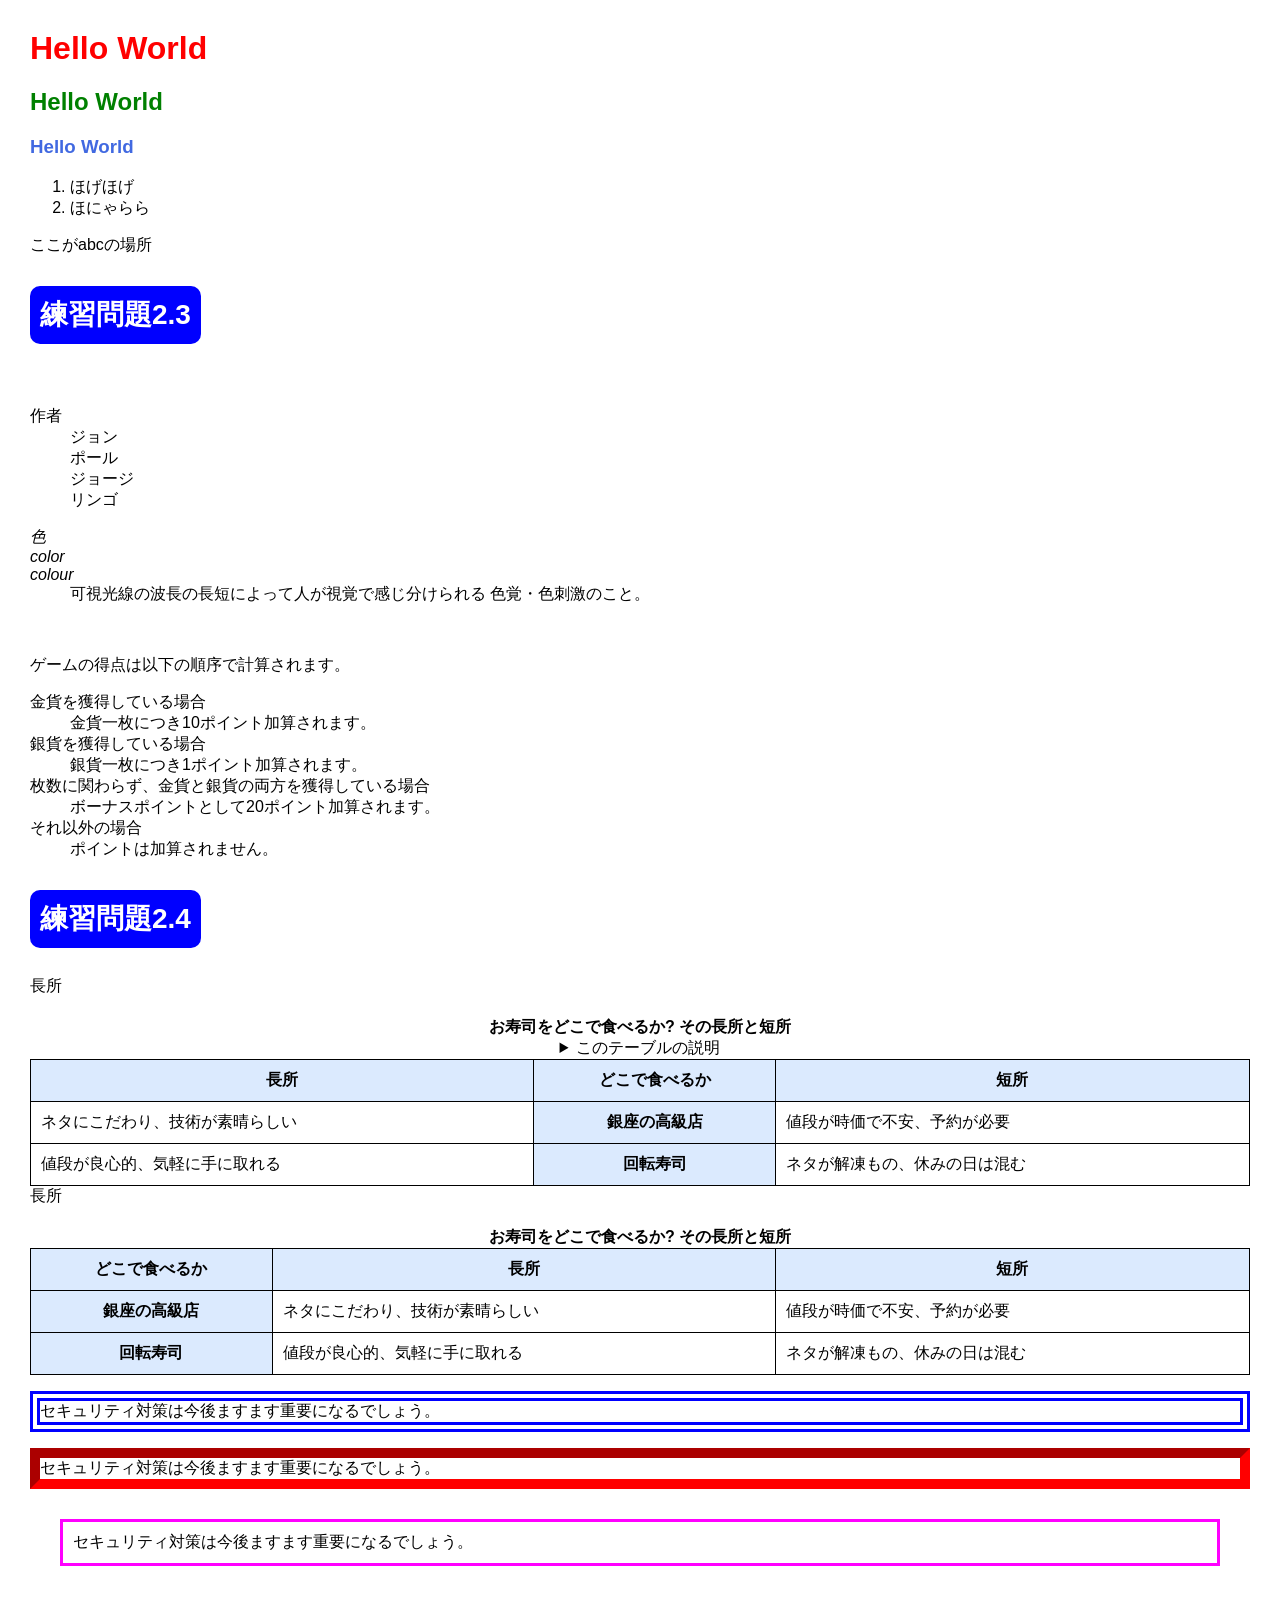
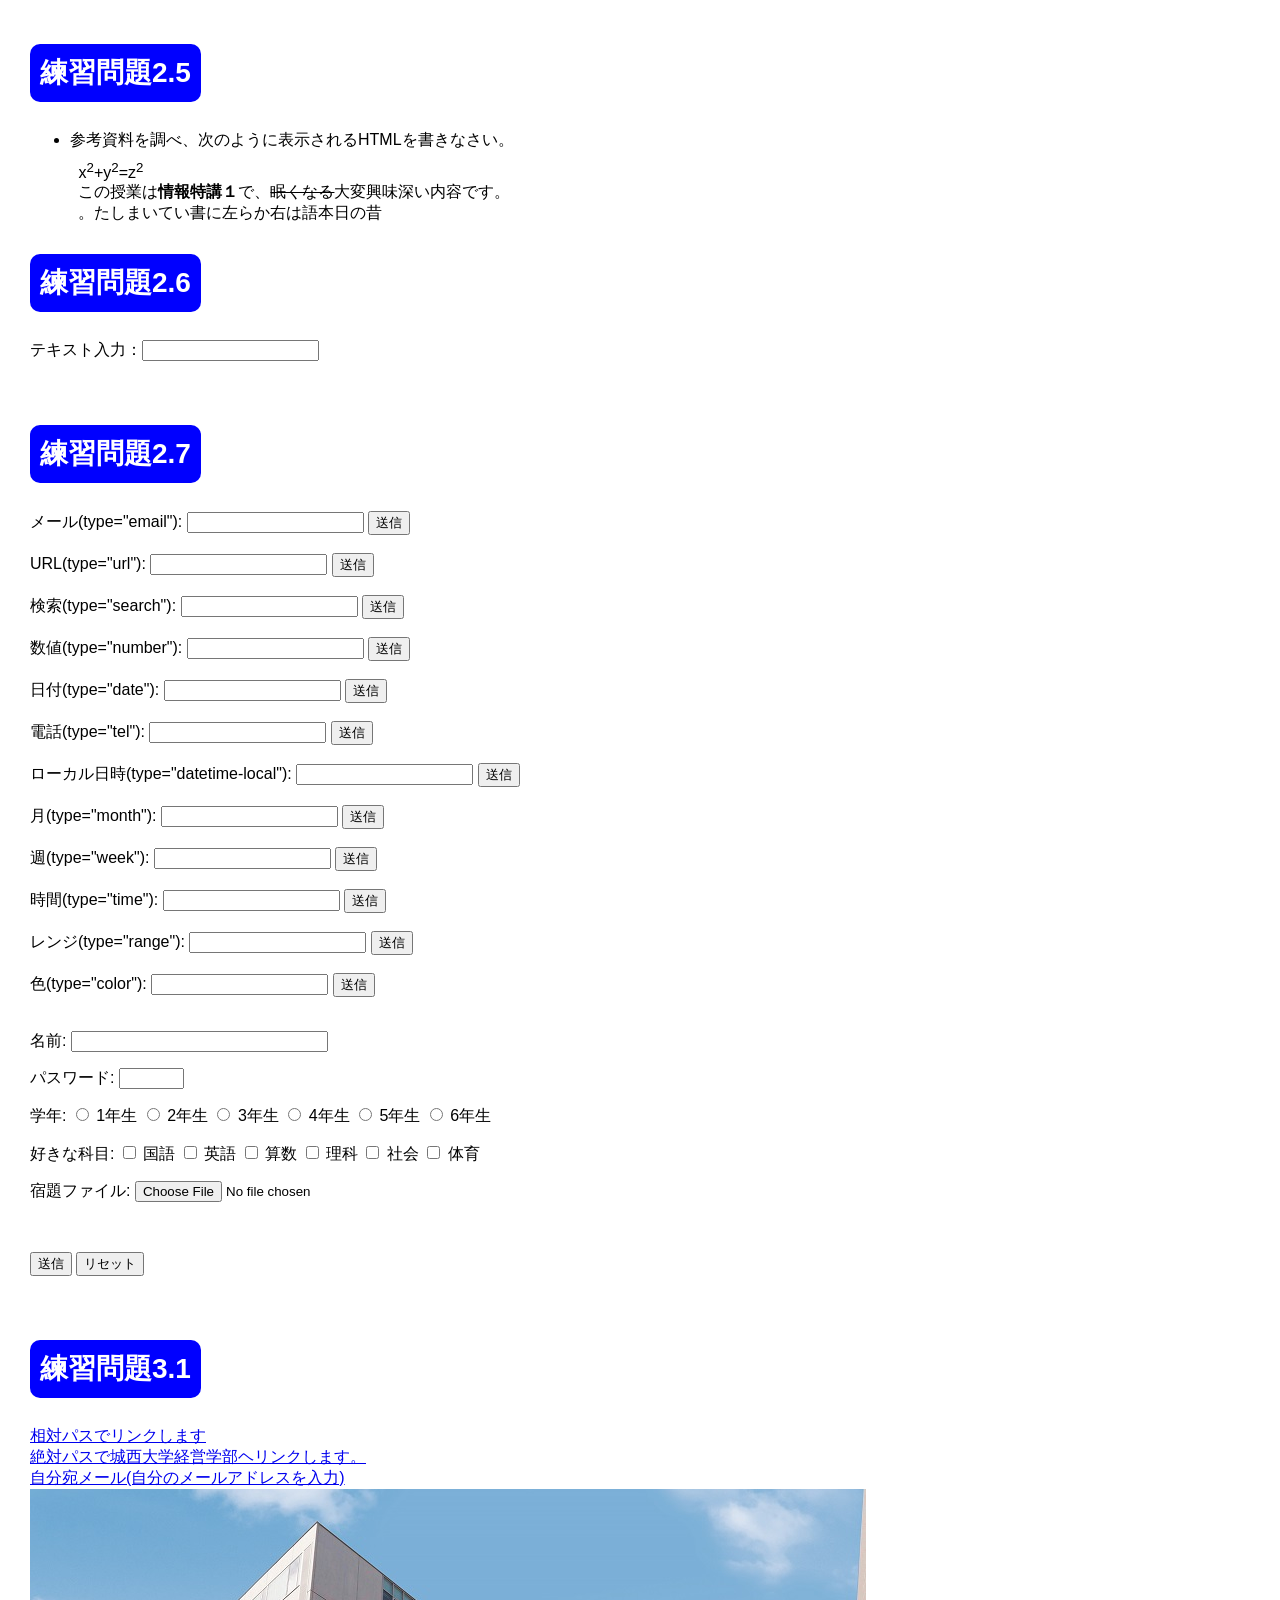
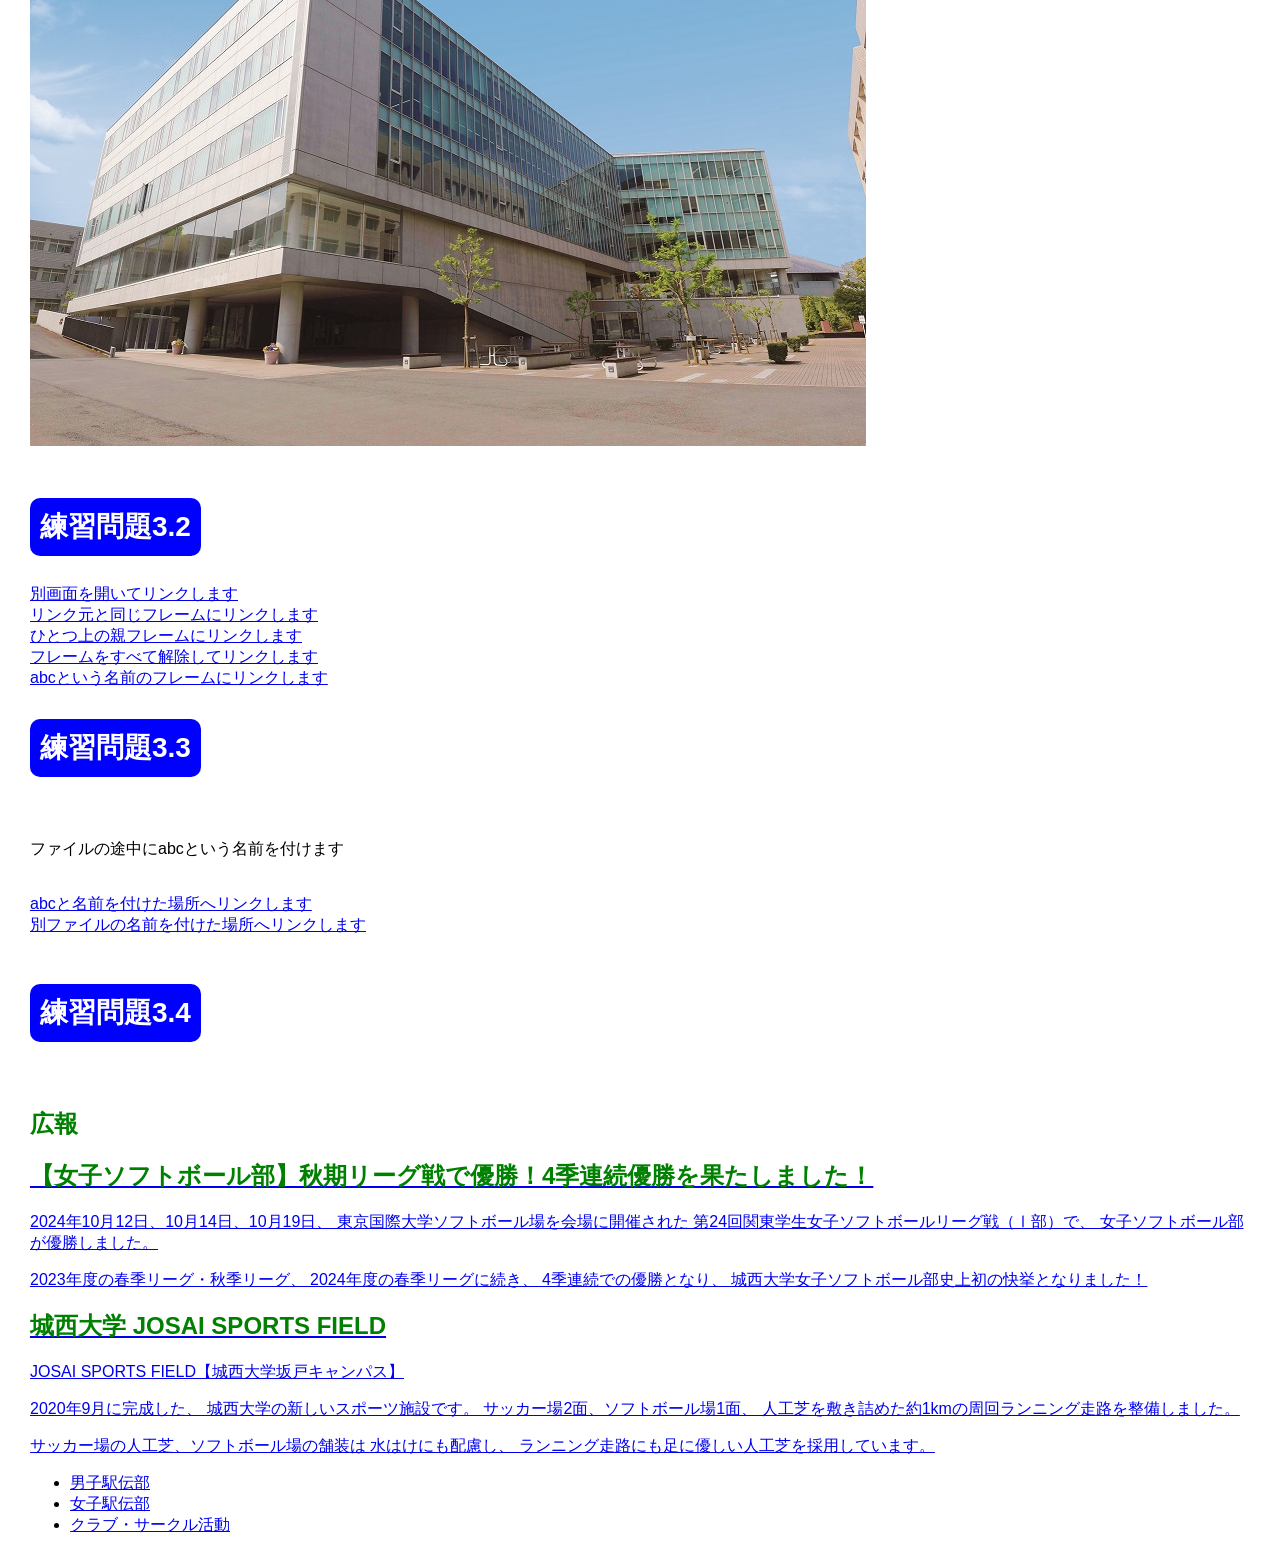
==== index.html @ 34069553 "Update index.html" ====
<!DOCTYPE html>
<html lang="ja">
<head>
    <meta charset="UTF-8">
    <title>Web開発の練習2026</title>
<link rel="stylesheet" href="mystyle.css"> <!-- この行を追加 -->

    <style>
        .sushi-table {
            border-collapse: collapse;
            width: 100%;
            margin-top: 20px;
        }
        .sushi-table th,
        .sushi-table td {
            border: 1px solid black;
            padding: 10px;
        }
        .sushi-table th {
            background-color: #dbeafe;
        }
    </style>
</head>
<body>
    <h1>Hello World</h1>
    <h2>Hello World</h2>
    <h3>Hello World</h3>
    <ol>
        <li>ほげほげ</li>
        <li>ほにゃらら</li>
    </ol>
    <a id="abc">ここがabcの場所</a>
    <br>
    <p class="exercise-title">練習問題2.3</p>
    <br>
    <dl>
        <dt>作者</dt>
        <dd>ジョン</dd>
        <dd>ポール</dd>
        <dd>ジョージ</dd>
        <dd>リンゴ</dd>
    </dl>
    <dl>
        <dt lang="ja"><dfn>色</dfn></dt>
        <dt lang="en-US"><dfn>color</dfn></dt>
        <dt lang="en-GB"><dfn>colour</dfn></dt>
        <dd>
            可視光線の波長の長短によって人が視覚で感じ分けられる
            色覚・色刺激のこと。
        </dd>
    </dl>
    <br>
    <p>ゲームの得点は以下の順序で計算されます。</p>
    <dl>
        <dt>金貨を獲得している場合</dt>
        <dd>金貨一枚につき10ポイント加算されます。</dd>
        <dt>銀貨を獲得している場合</dt>
        <dd>銀貨一枚につき1ポイント加算されます。</dd>
        <dt>枚数に関わらず、金貨と銀貨の両方を獲得している場合</dt>
        <dd>ボーナスポイントとして20ポイント加算されます。</dd>
        <dt>それ以外の場合</dt>
        <dd>ポイントは加算されません。</dd>
    </dl>
    <p class="exercise-title">練習問題2.4</p>
     <th class="important">長所</th>
    <table class="sushi-table">
        <caption>
            <strong>お寿司をどこで食べるか? その長所と短所</strong>
            <details>
                <summary>このテーブルの説明</summary>
                <p>
                    以下のテーブルでは、2番目のカラムに寿司店のタイプが
                    入れられています。その左側にそのようなタイプのお店で
                    お寿司を食べる場合の長所が、右側に短所が入れられています。
                </p>
            </details>
        </caption>
        <thead>
            <tr>
                <th>長所</th>
                <th>どこで食べるか</th>
                <th>短所</th>
            </tr>
        </thead>
        <tbody>
            <tr>
                <td>ネタにこだわり、技術が素晴らしい</td>
                <th>銀座の高級店</th>
                <td>値段が時価で不安、予約が必要</td>
            </tr>
            <tr>
                <td>値段が良心的、気軽に手に取れる</td>
                <th>回転寿司</th>
                <td>ネタが解凍もの、休みの日は混む</td>
            </tr>
        </tbody>
    </table>
     <th class="important">長所</th>
    <table class="sushi-table">
        
        <caption>
            <strong>お寿司をどこで食べるか? その長所と短所</strong>
        </caption>
        <thead>
            <tr>
                <th>どこで食べるか</th>
                <th>長所</th>
                <th>短所</th>
            </tr>
        </thead>
        <tbody>
            <tr>
                <th>銀座の高級店</th>
                <td>ネタにこだわり、技術が素晴らしい</td>
                <td>値段が時価で不安、予約が必要</td>
            </tr>
            <tr>
                <th>回転寿司</th>
                <td>値段が良心的、気軽に手に取れる</td>
                <td>ネタが解凍もの、休みの日は混む</td>
            </tr>
        </tbody>
    </table>
    <p class="sample1">
        セキュリティ対策は今後ますます重要になるでしょう。</p>
<p class="sample2">
    セキュリティ対策は今後ますます重要になるでしょう。</p>
<p class="sample3">
    セキュリティ対策は今後ますます重要になるでしょう。</p>
<br>
    <p class="exercise-title">練習問題2.5</p>
    <ul>
        <li>
            参考資料を調べ、次のように表示されるHTMLを書きなさい。
            <p style="margin:1ex">
                x<sup>2</sup>+y<sup>2</sup>=z<sup>2</sup>
                <br>
                この授業は<b>情報特講１</b>で、<s>眠くなる</s>大変興味深い内容です。
                <br>
                <bdo dir="rtl">
                    昔の日本語は右から左に書いていました。
                </bdo>
            </p>
        </li>
    </ul>
<p class="exercise-title">練習問題2.6</p>
<p>テキスト入力：<input type="text"></p>
<br>    
<p class="exercise-title">練習問題2.7</p>
<form action="xxx.php" method="post">
    <label>
        メール(type="email"):
        <input type="email" name="email">
    </label>
    <input type="submit" value="送信">
</form>
<br>
<form action="xxx.php" method="post">
    <label>
        URL(type="url"):
        <input type="url" name="url">
    </label>
    <input type="submit" value="送信">
</form>
<br>
<form action="xxx.php" method="post">
    <label>
        検索(type="search"):
        <input type="search" name="search">
    </label>
    <input type="submit" value="送信">
</form>
<br>
<form action="xxx.php" method="post">
    <label>
        数値(type="number"):
        <input type="number" name="number">
    </label>
    <input type="submit" value="送信">
</form>
<br>
 <form action="xxx.php" method="post">
    <label>
        日付(type="date"):
        <input type="text" name="date">
    </label>
    <input type="submit" value="送信">
</form>   
<br>
  <form action="xxx.php" method="post">
    <label>
        電話(type="tel"):
        <input type="tel" name="tel">
    </label>
    <input type="submit" value="送信">
</form>      
     
<br>
    
<form action="xxx.php" method="post">
    <label>
        ローカル日時(type="datetime-local"):
        <input type="text" name="datetime-local">
    </label>
    <input type="submit" value="送信">
</form>   
<br>
    
<form action="xxx.php" method="post">
    <label for="month">
        月(type="month"):
    </label>

    <input type="text" id="month" name="month">

    <input type="submit" value="送信">
</form>

<br>

<form action="xxx.php" method="post">
    <label for="week">
        週(type="week"):
    </label>

    <input type="text" id="week" name="week">

    <input type="submit" value="送信">
</form>

<br>

<form action="xxx.php" method="post">
    <label for="time">
        時間(type="time"):
    </label>

    <input type="text" id="time" name="time">

    <input type="submit" value="送信">
</form>

<br>

<form action="xxx.php" method="post">
    <label for="range">
        レンジ(type="range"):
    </label>

    <input type="text" id="range" name="range">

    <input type="submit" value="送信">
</form>
<br>

<form action="xxx.php" method="post">
    <label for="color">
        色(type="color"):
    </label>

    <input type="text" id="color" name="color">

    <input type="submit" value="送信">

</form>

<br>

<p>
    <label>
        名前:
        <input type="text" name="name" size="30" maxlength="20">
    </label>
</p>

<p>
    <label>
        パスワード:
        <input type="password" name="pass" size="6" maxlength="4">
    </label>
</p>

<p>
    学年:

    <label>
        <input type="radio" name="gakunen" value="1">
        1年生
    </label>

    <label>
        <input type="radio" name="gakunen" value="2">
        2年生
    </label>

    <label>
        <input type="radio" name="gakunen" value="3">
        3年生
    </label>

    <label>
        <input type="radio" name="gakunen" value="4">
        4年生
    </label>

    <label>
        <input type="radio" name="gakunen" value="5">
        5年生
    </label>

    <label>
        <input type="radio" name="gakunen" value="6">
        6年生
    </label>
</p>

<p>
    好きな科目:

    <label>
        <input type="checkbox" name="kamoku" value="kokugo">
        国語
    </label>

    <label>
        <input type="checkbox" name="kamoku" value="eigo">
        英語
    </label>

    <label>
        <input type="checkbox" name="kamoku" value="sansu">
        算数
    </label>

    <label>
        <input type="checkbox" name="kamoku" value="rika">
        理科
    </label>

    <label>
        <input type="checkbox" name="kamoku" value="syakai">
        社会
    </label>

    <label>
        <input type="checkbox" name="kamoku" value="taiiku">
        体育
    </label>
</p>

<p>
    <label>
        宿題ファイル:
        <input type="file" name="syukudai">
    </label>
</p>

<br>   
    
<p>   
    <input type="submit" value="送信">
    <input type="reset" value="リセット">
</p>
<br>
<p class="exercise-title">練習問題3.1</p>

<a href="a.html">相対パスでリンクします</a>
<br>

<a href="https://www.josai.ac.jp/management/">
    絶対パスで城西大学経営学部ヘリンクします。
</a>
<br>

<a href="mailto:zm99999@josai.ac.jp">
    自分宛メール(自分のメールアドレスを入力)
</a>
<br>

<a href="https://www.josai.ac.jp/management/">
    <img src="./image/keiei_small.jpg" alt="城西大学経営学部">
</a>

<br><br>

<p class="exercise-title">練習問題3.2</p>

<a href="a.html" target="_blank">
    別画面を開いてリンクします
</a>
<br>

<a href="a.html" target="_self">
    リンク元と同じフレームにリンクします
</a>
<br>

<a href="a.html" target="_parent">
    ひとつ上の親フレームにリンクします
</a>
<br>

<a href="a.html" target="_top">
    フレームをすべて解除してリンクします
</a>
<br>

<a href="a.html" target="abc">
    abcという名前のフレームにリンクします
</a>
<br>
<p class="exercise-title">練習問題3.3</p>
<br>
    <p>ファイルの途中にabcという名前を付けます</p>
    <br>
<a href="#abc">abcと名前を付けた場所へリンクします</a>
    
<br>

<a href="a.html#def">
    別ファイルの名前を付けた場所へリンクします
</a>
<br>

<aside class="ad">
<br>
    
<p class="exercise-title">練習問題3.4</p>
    <br>
    <h2>広報</h2>

    <a href="https://www.josai.ac.jp/tjp/news/nid00000293/">
        <section>
            <h2>【女子ソフトボール部】秋期リーグ戦で優勝！4季連続優勝を果たしました！ </h2>

            <p>
                2024年10月12日、10月14日、10月19日、
                東京国際大学ソフトボール場を会場に開催された
                第24回関東学生女子ソフトボールリーグ戦（Ⅰ部）で、
                女子ソフトボール部が優勝しました。
            </p>

            <p>
                2023年度の春季リーグ・秋季リーグ、
                2024年度の春季リーグに続き、
                4季連続での優勝となり、
                城西大学女子ソフトボール部史上初の快挙となりました！
            </p>
        </section>
    </a>

    <a href="https://www.josai.ac.jp/about/facility/shimokawara/">
        <section>

            <h2>城西大学 JOSAI SPORTS FIELD</h2>

            <p> JOSAI SPORTS FIELD【城西大学坂戸キャンパス】</p>

            <p>
                2020年9月に完成した、
                城西大学の新しいスポーツ施設です。
                サッカー場2面、ソフトボール場1面、
                人工芝を敷き詰めた約1kmの周回ランニング走路を整備しました。
            </p>

            <p>
                サッカー場の人工芝、ソフトボール場の舗装は
                水はけにも配慮し、
                ランニング走路にも足に優しい人工芝を採用しています。
            </p>

        </section>
    </a>

</aside>

<nav>
    <ul>
        <li>
            <a href="https://www.josai.ac.jp/tjp/club/dansiekiden/">男子駅伝部</a>
        </li>

        <li>
            <a href="https://www.josai.ac.jp/tjp/club/josiekiden/">女子駅伝部</a>
        </li>

        <li>
            <a href="#">クラブ・サークル活動</a>
        </li>
    </ul>
</nav>

    
</body>
</html>
---- mystyle.css ----
h1 { color:red; }
h2 { color:green; }
h3 { color:royalblue;}
th.important{ color:red;}
p.sample1 {border: double 10px #0000ff;}
p.sample2 {border: inset 10px #ff0000;}
p.sample3 {margin: 30px 30px;padding: 10px;border:medium solid #ff00ff;}
cursive

.test_box {
    font-size:  25px;
    margin:  20px; 
}
.font_test {
    font-family:  'arial black',serif; 
}

        body {
            font-family: sans-serif;
            margin: 30px;
        }
        .exercise-title {
            font-size: 28px;
            font-weight: bold;
            color: white;
            background-color: blue;
            padding: 10px;
            border-radius: 10px;
            width: fit-content;
            margin-top: 30px;
        }
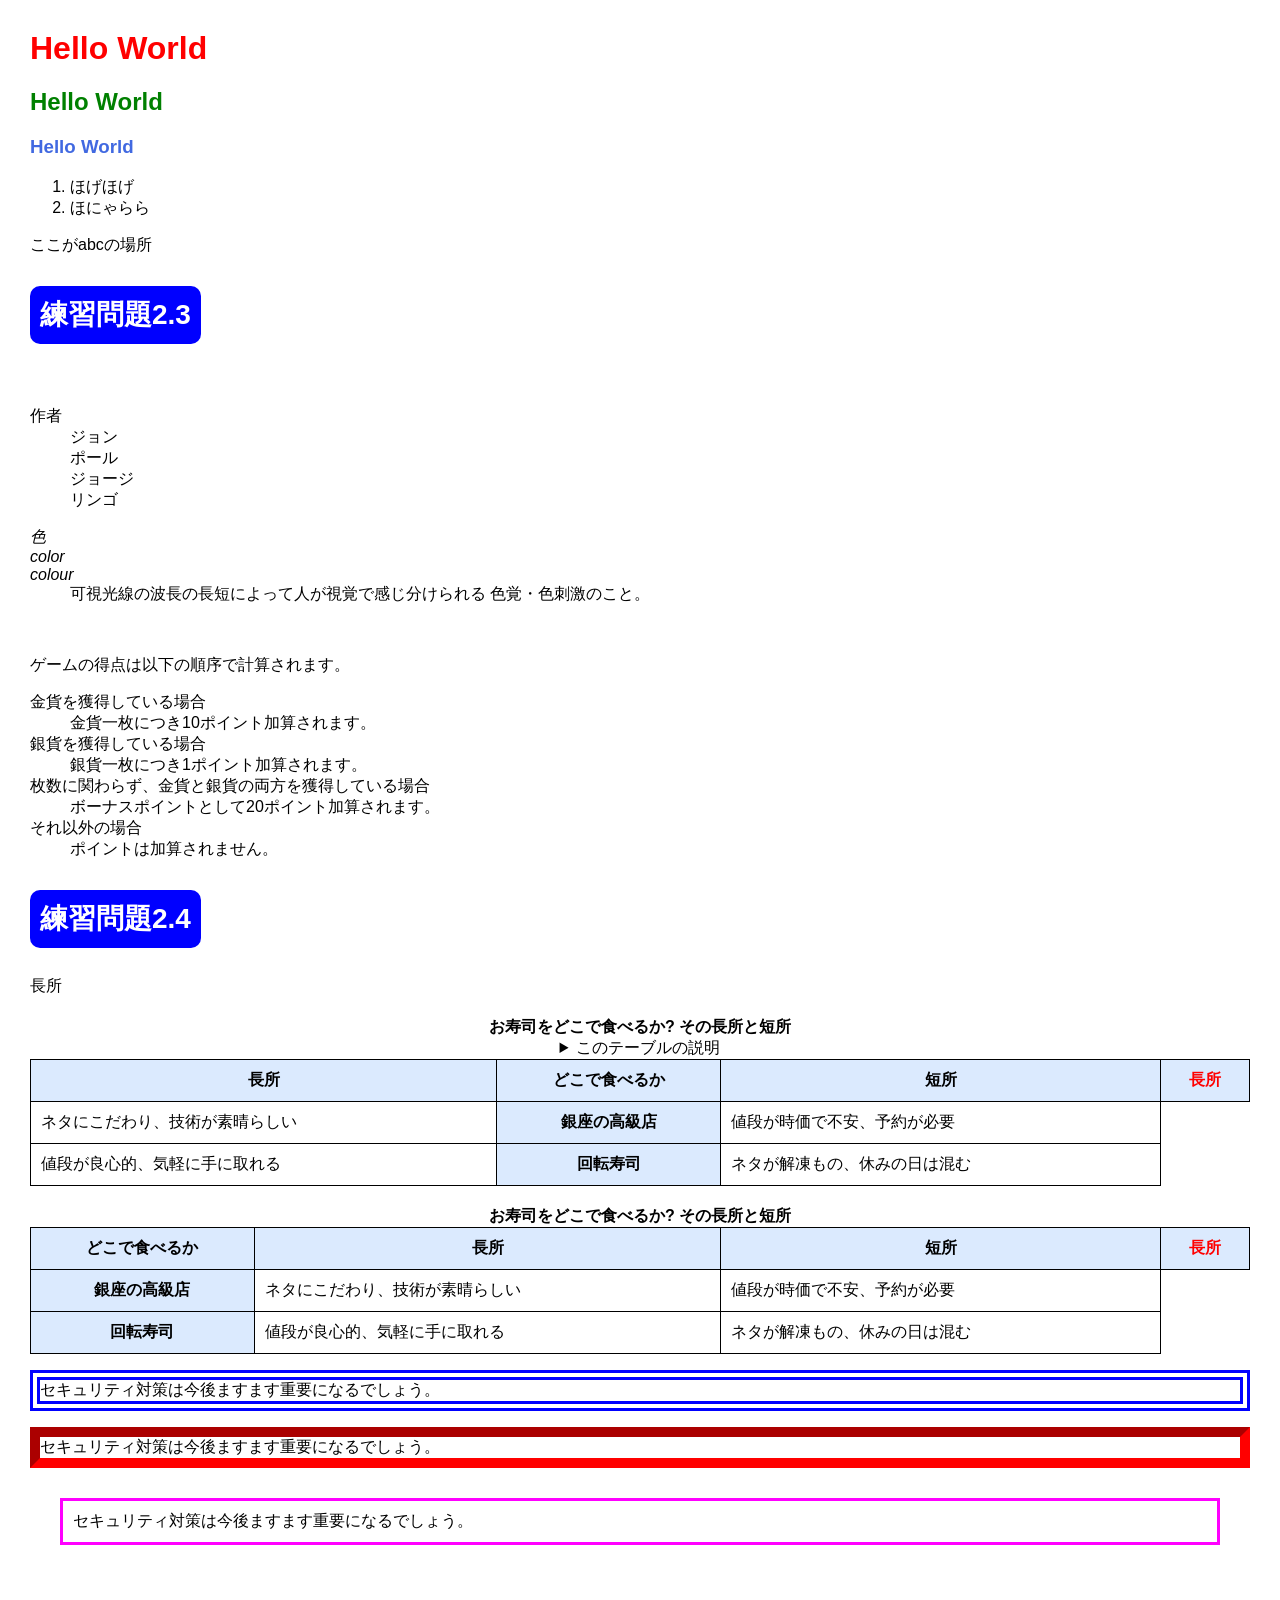
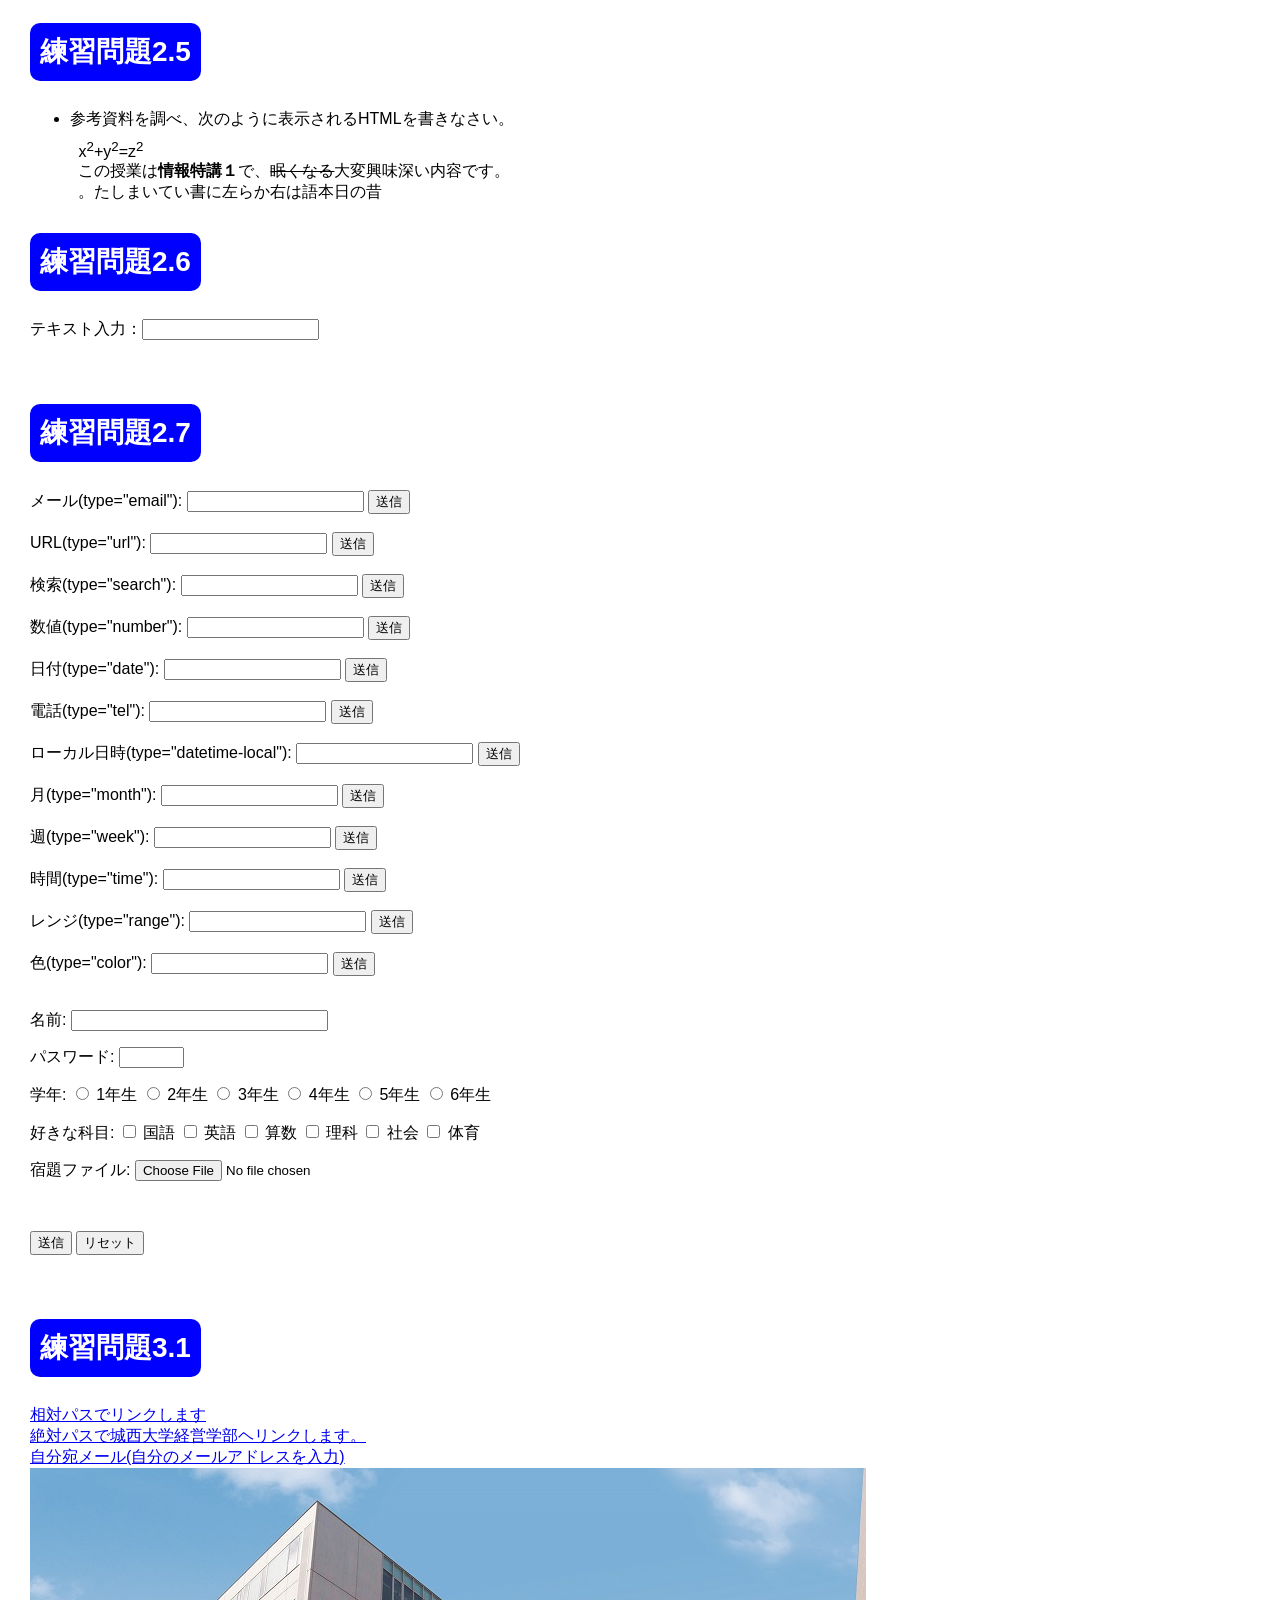
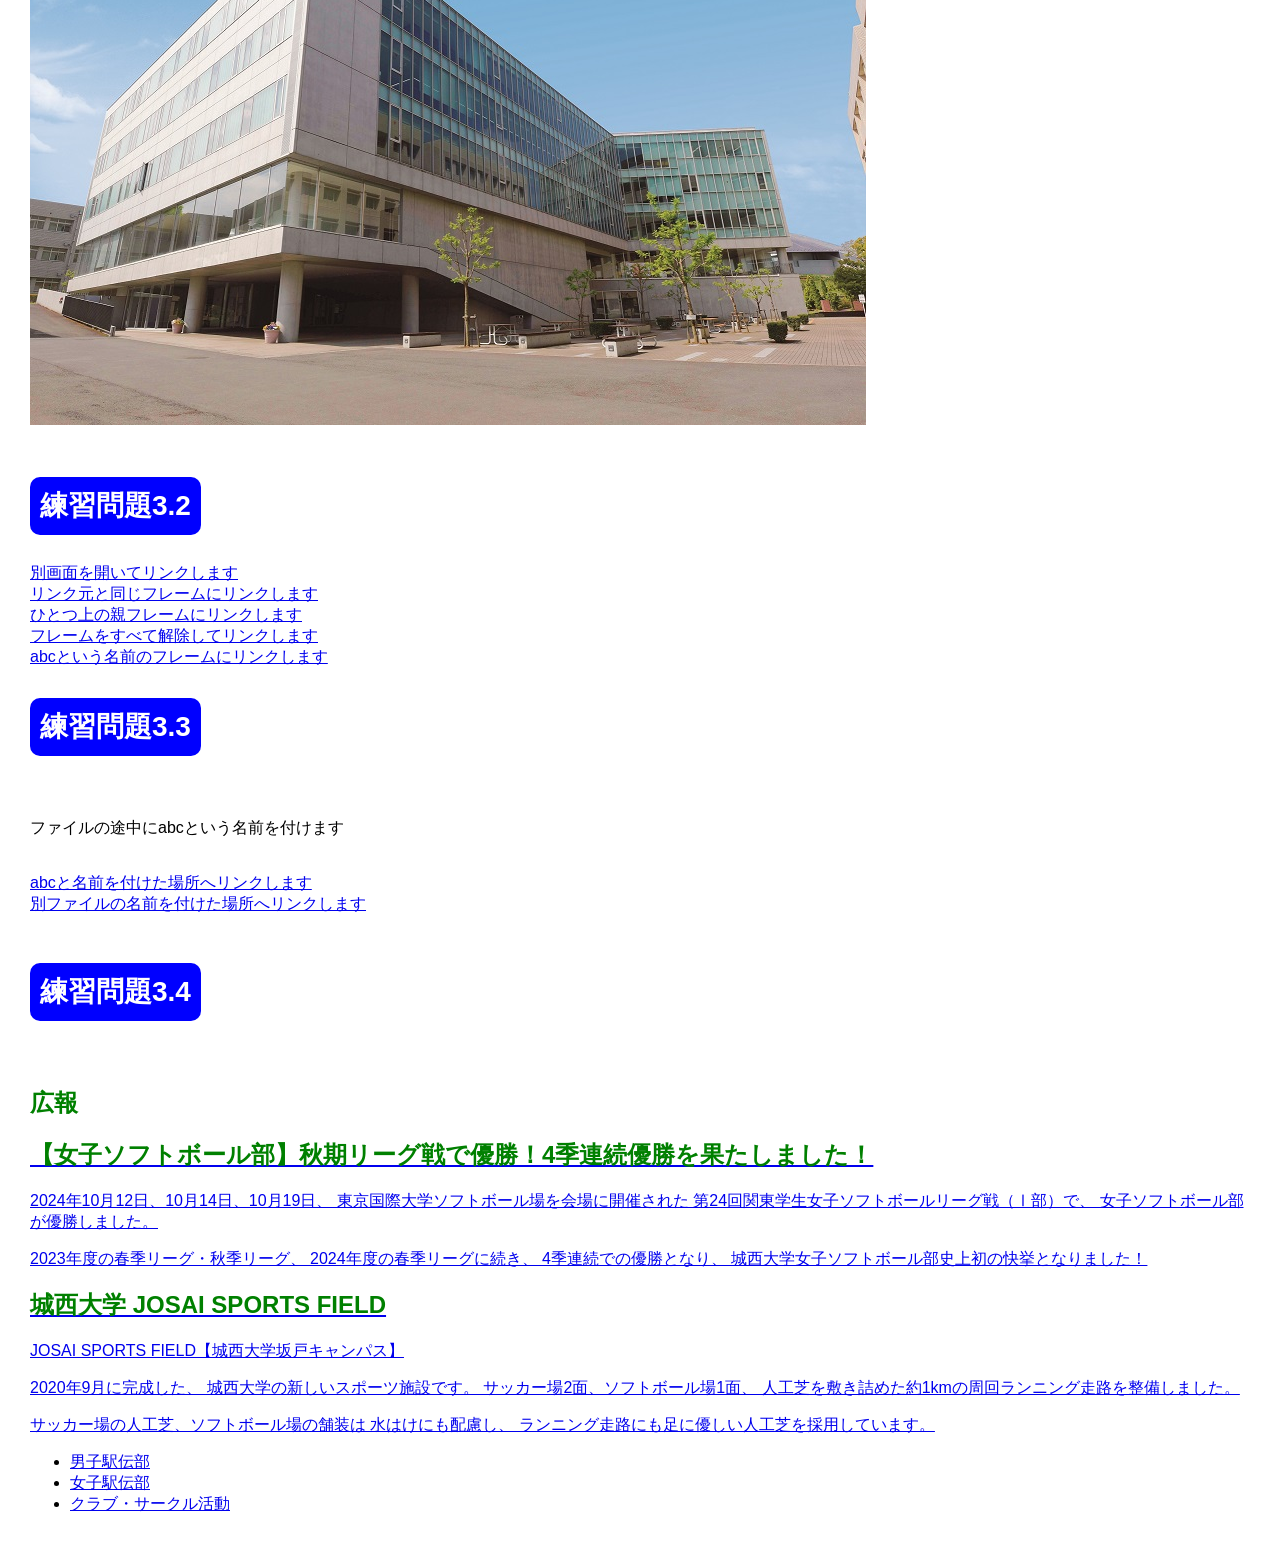
==== commit 17cda0e4: "Update index.html" ====
--- a/index.html
+++ b/index.html
@@ -80,6 +80,7 @@
                 <th>長所</th>
                 <th>どこで食べるか</th>
                 <th>短所</th>
+                <th class="important">長所</th>
             </tr>
         </thead>
         <tbody>
@@ -95,7 +96,7 @@
             </tr>
         </tbody>
     </table>
-     <th class="important">長所</th>
+     
     <table class="sushi-table">
         
         <caption>
@@ -106,6 +107,7 @@
                 <th>どこで食べるか</th>
                 <th>長所</th>
                 <th>短所</th>
+                <th class="important">長所</th>
             </tr>
         </thead>
         <tbody>
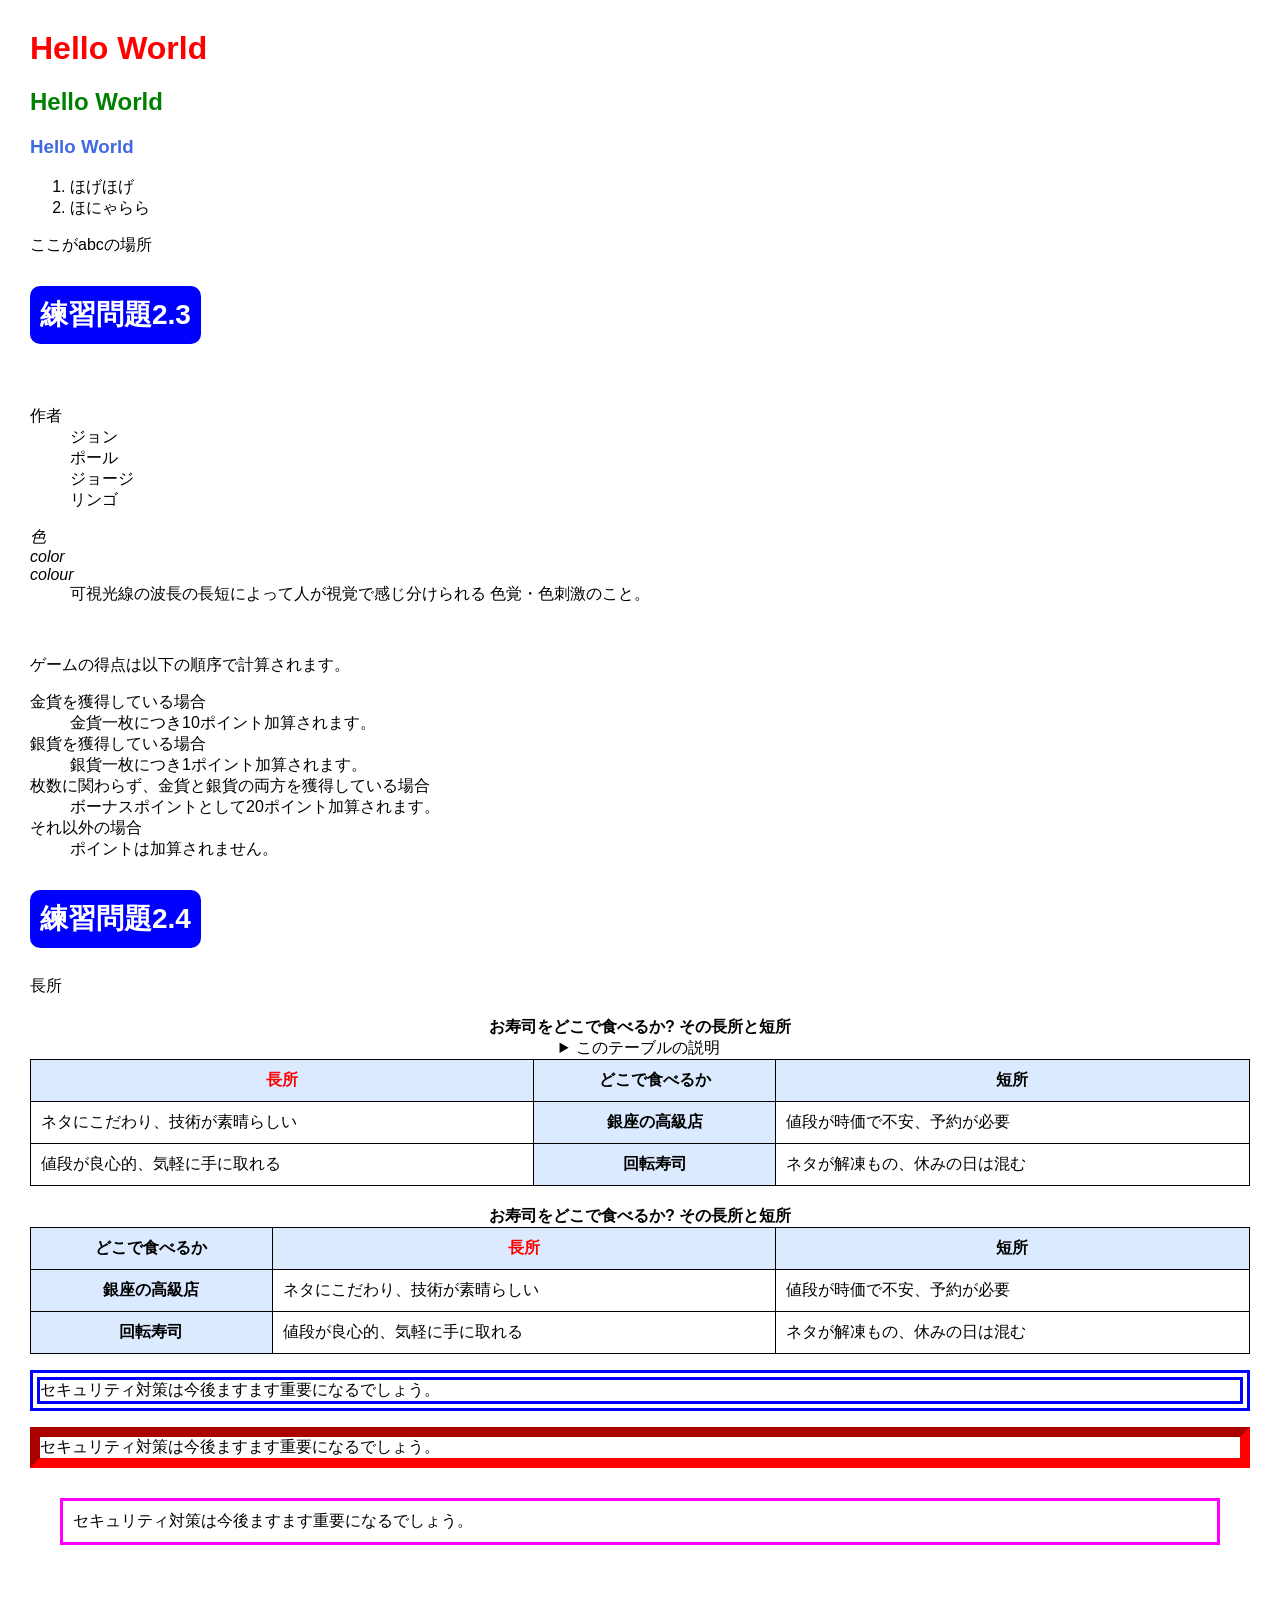
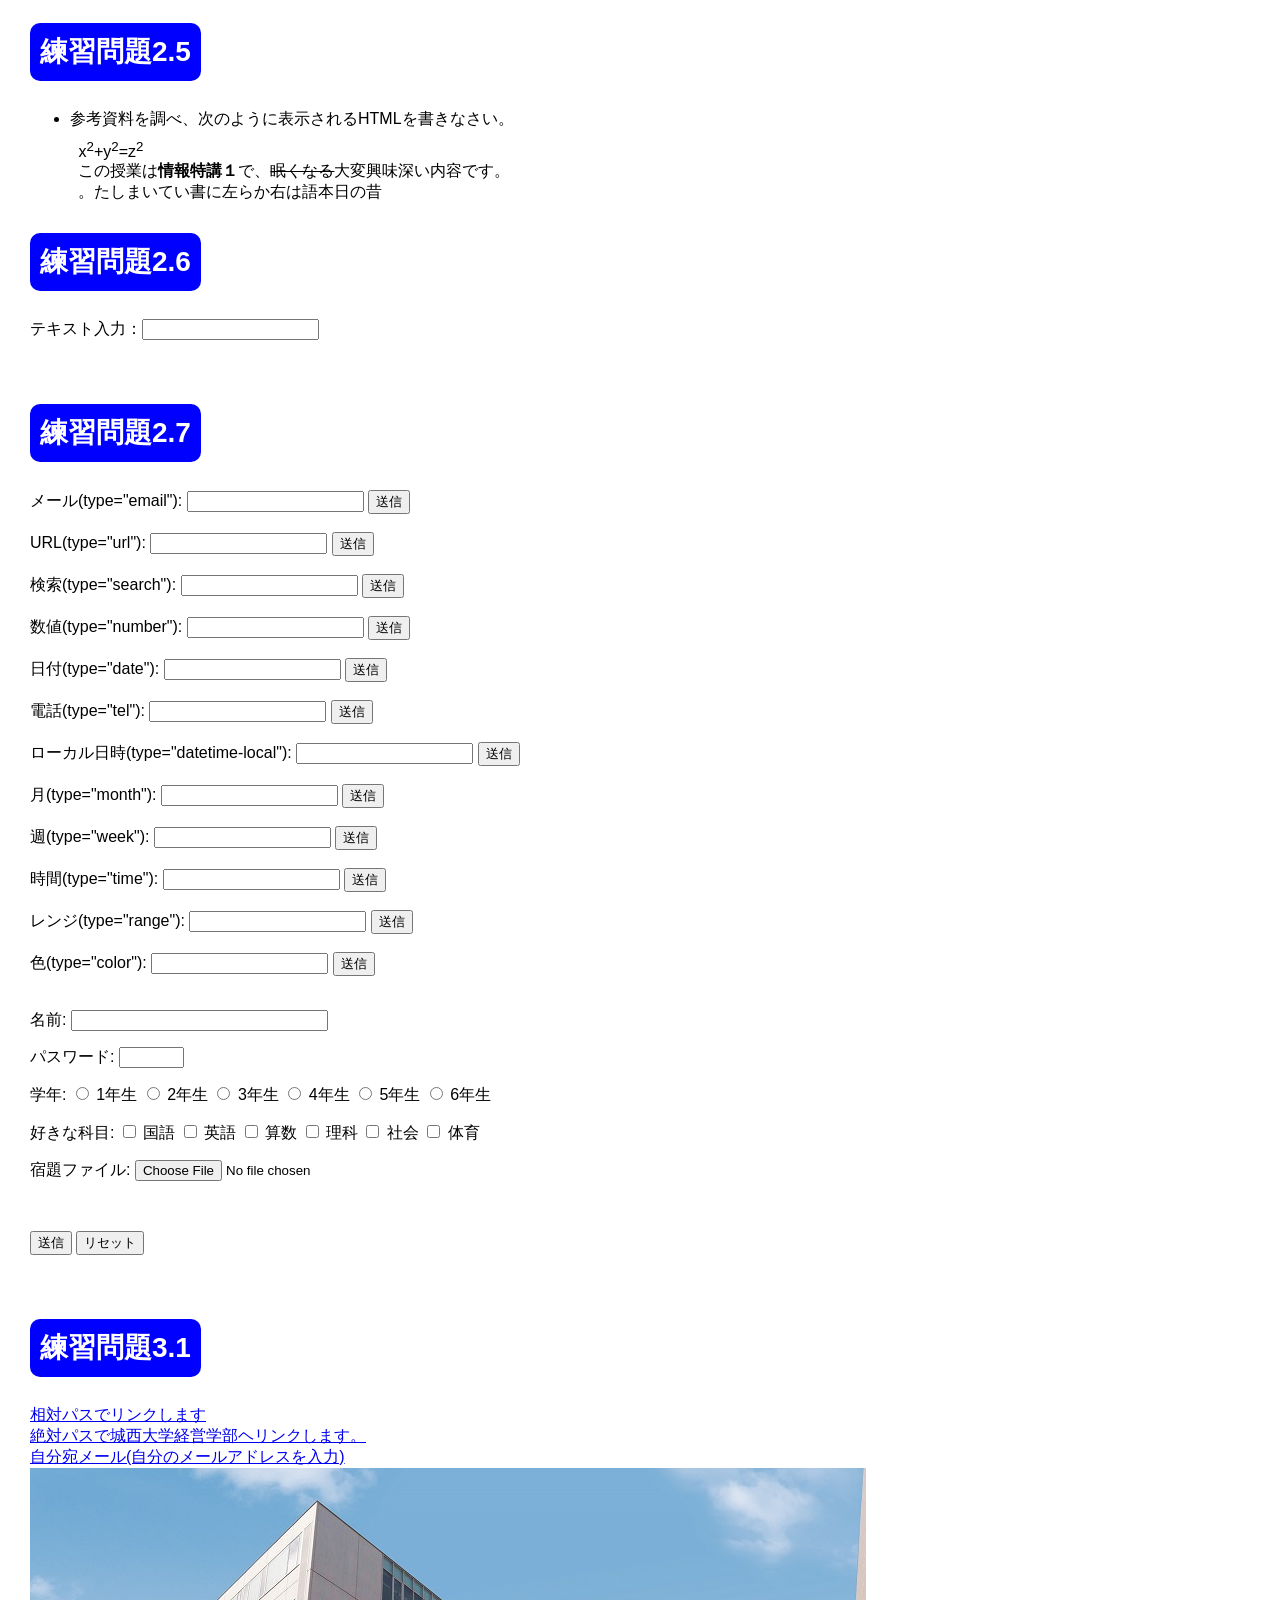
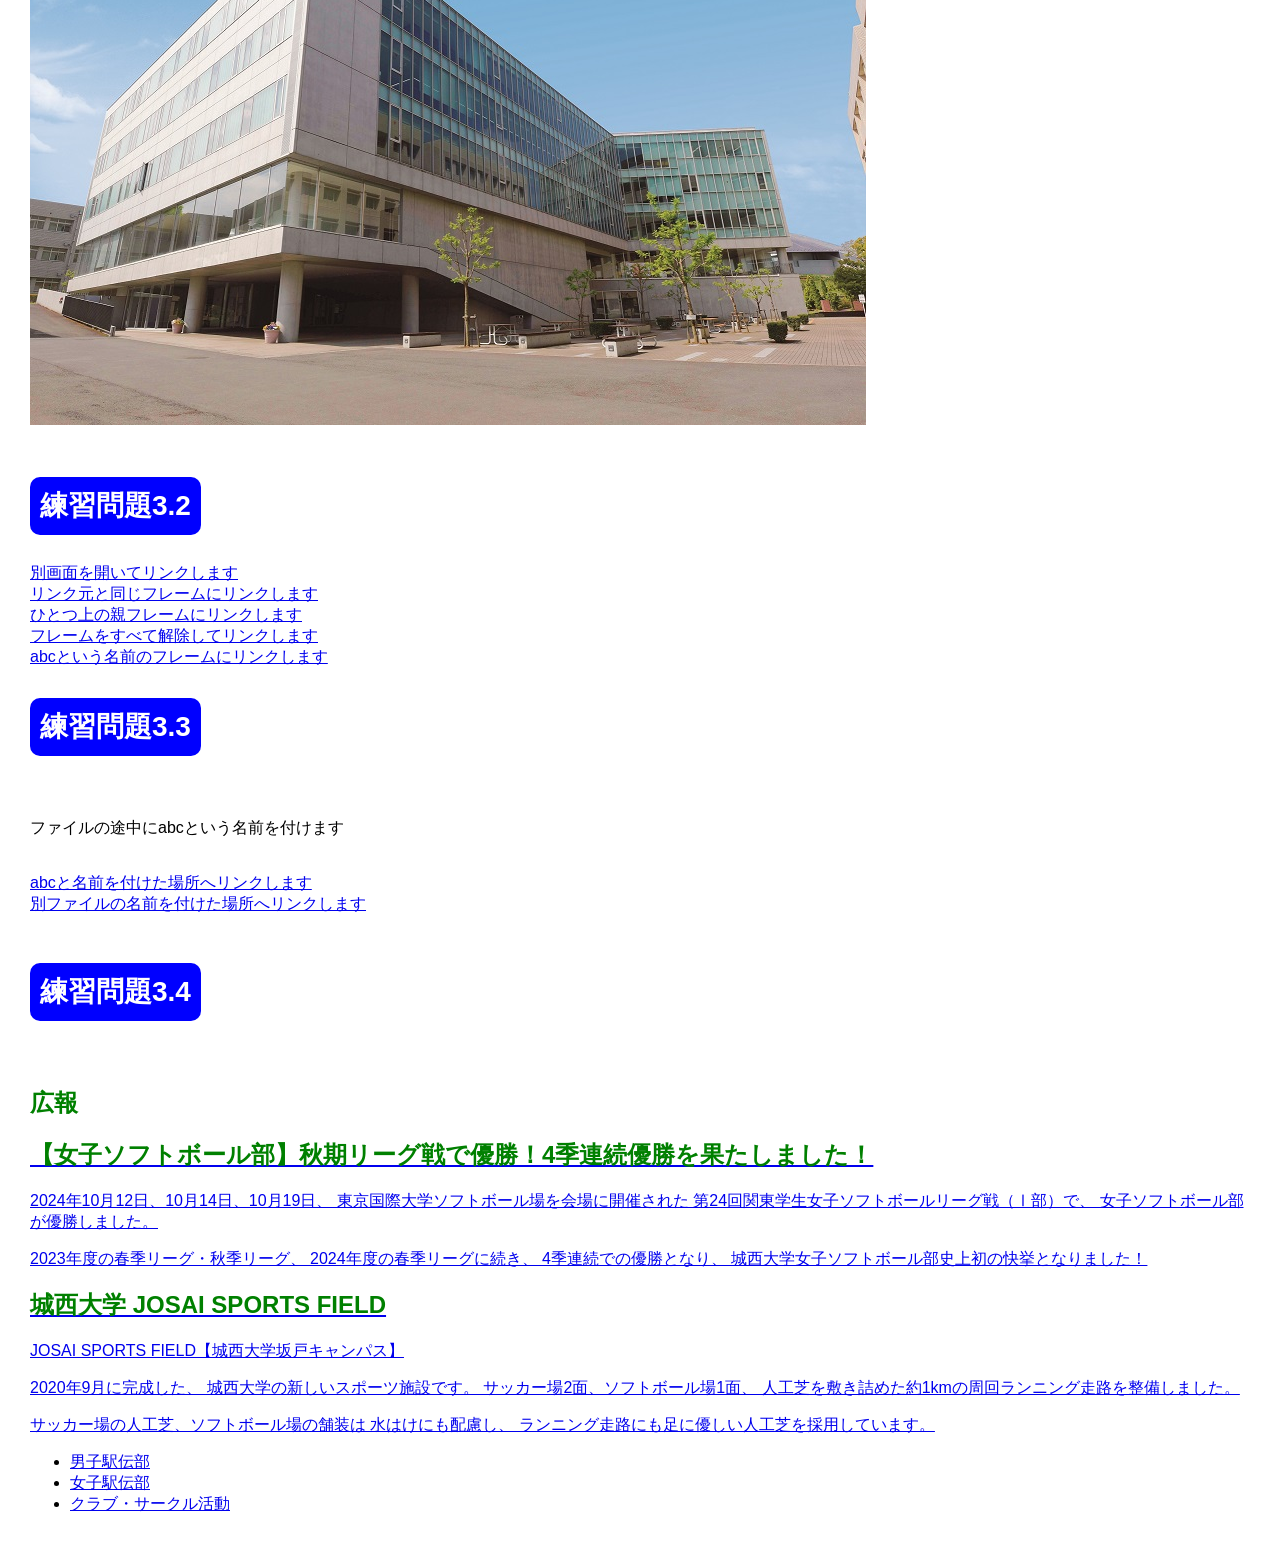
==== commit ed1401a0: "Update index.html" ====
--- a/index.html
+++ b/index.html
@@ -77,10 +77,9 @@
         </caption>
         <thead>
             <tr>
-                <th>長所</th>
+                <th class="important">長所</th>
                 <th>どこで食べるか</th>
                 <th>短所</th>
-                <th class="important">長所</th>
             </tr>
         </thead>
         <tbody>
@@ -105,9 +104,8 @@
         <thead>
             <tr>
                 <th>どこで食べるか</th>
-                <th>長所</th>
+                <th class="important">長所</th>
                 <th>短所</th>
-                <th class="important">長所</th>
             </tr>
         </thead>
         <tbody>
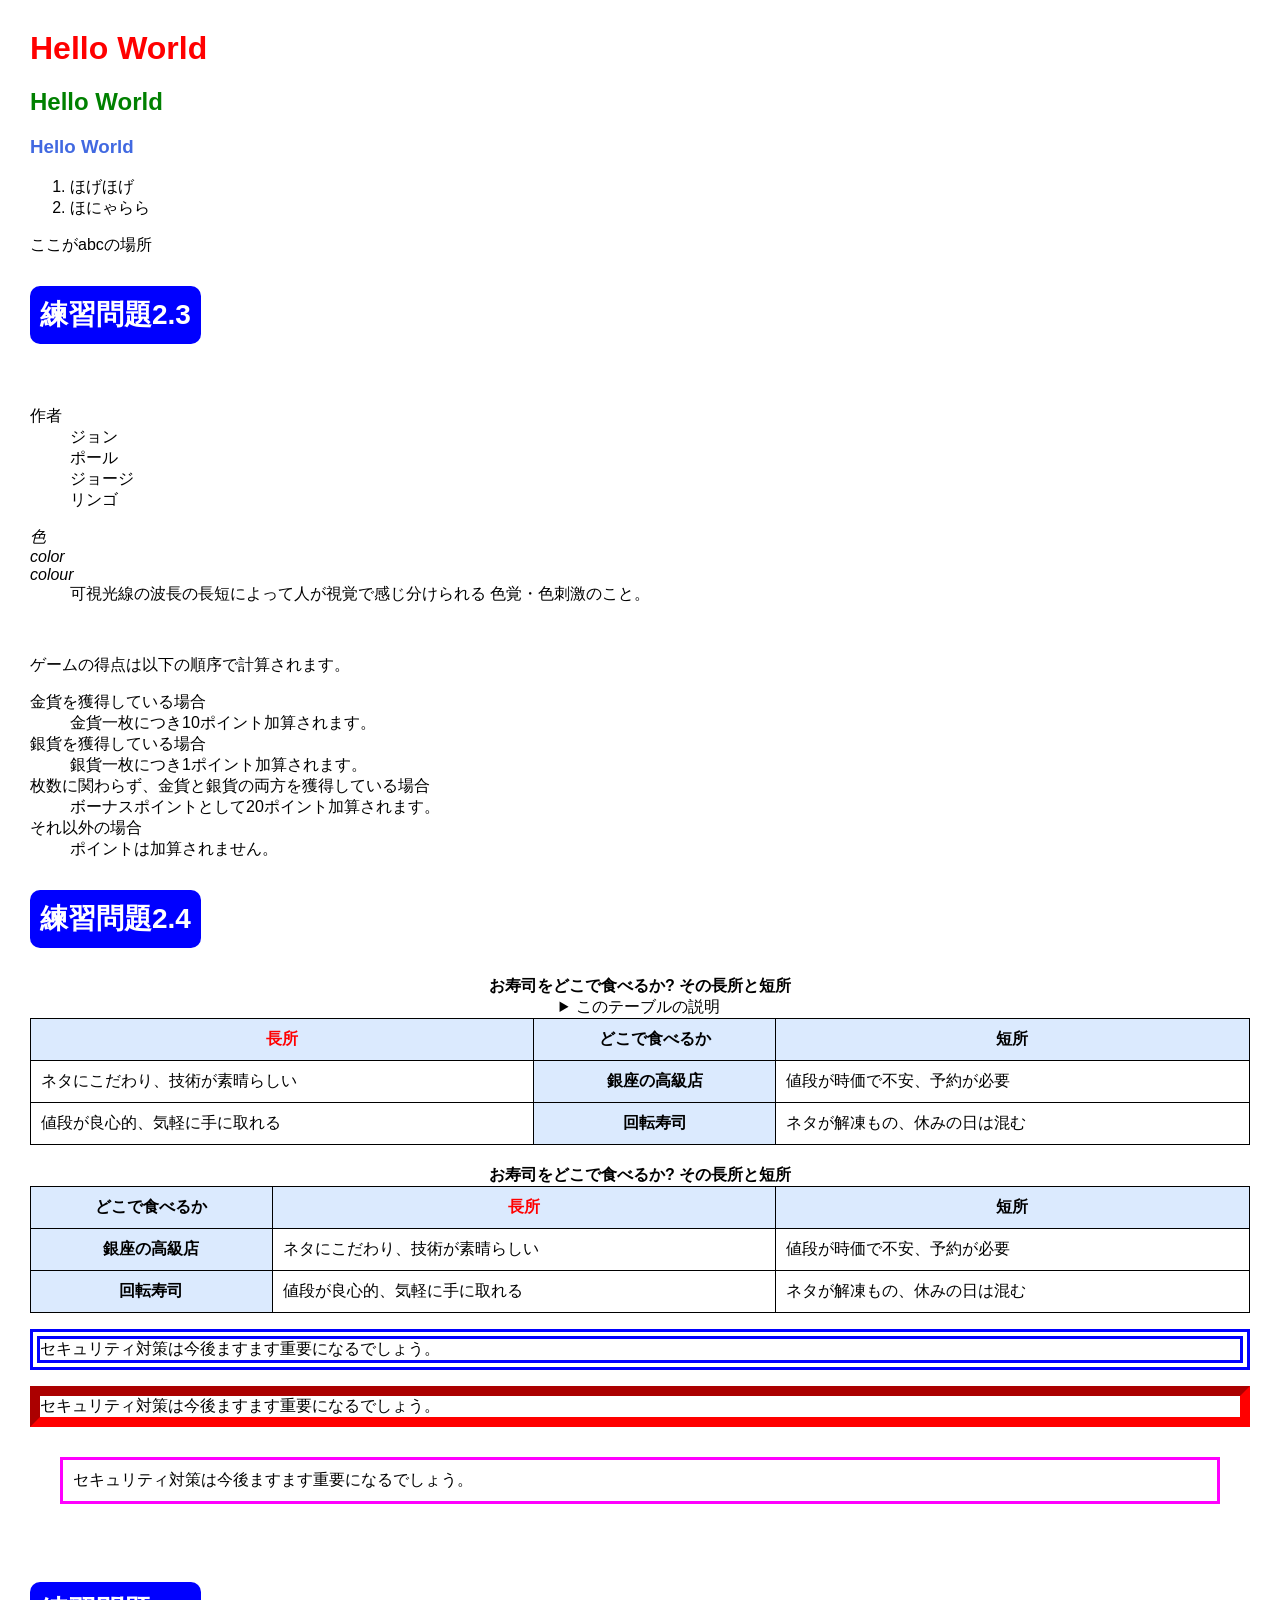
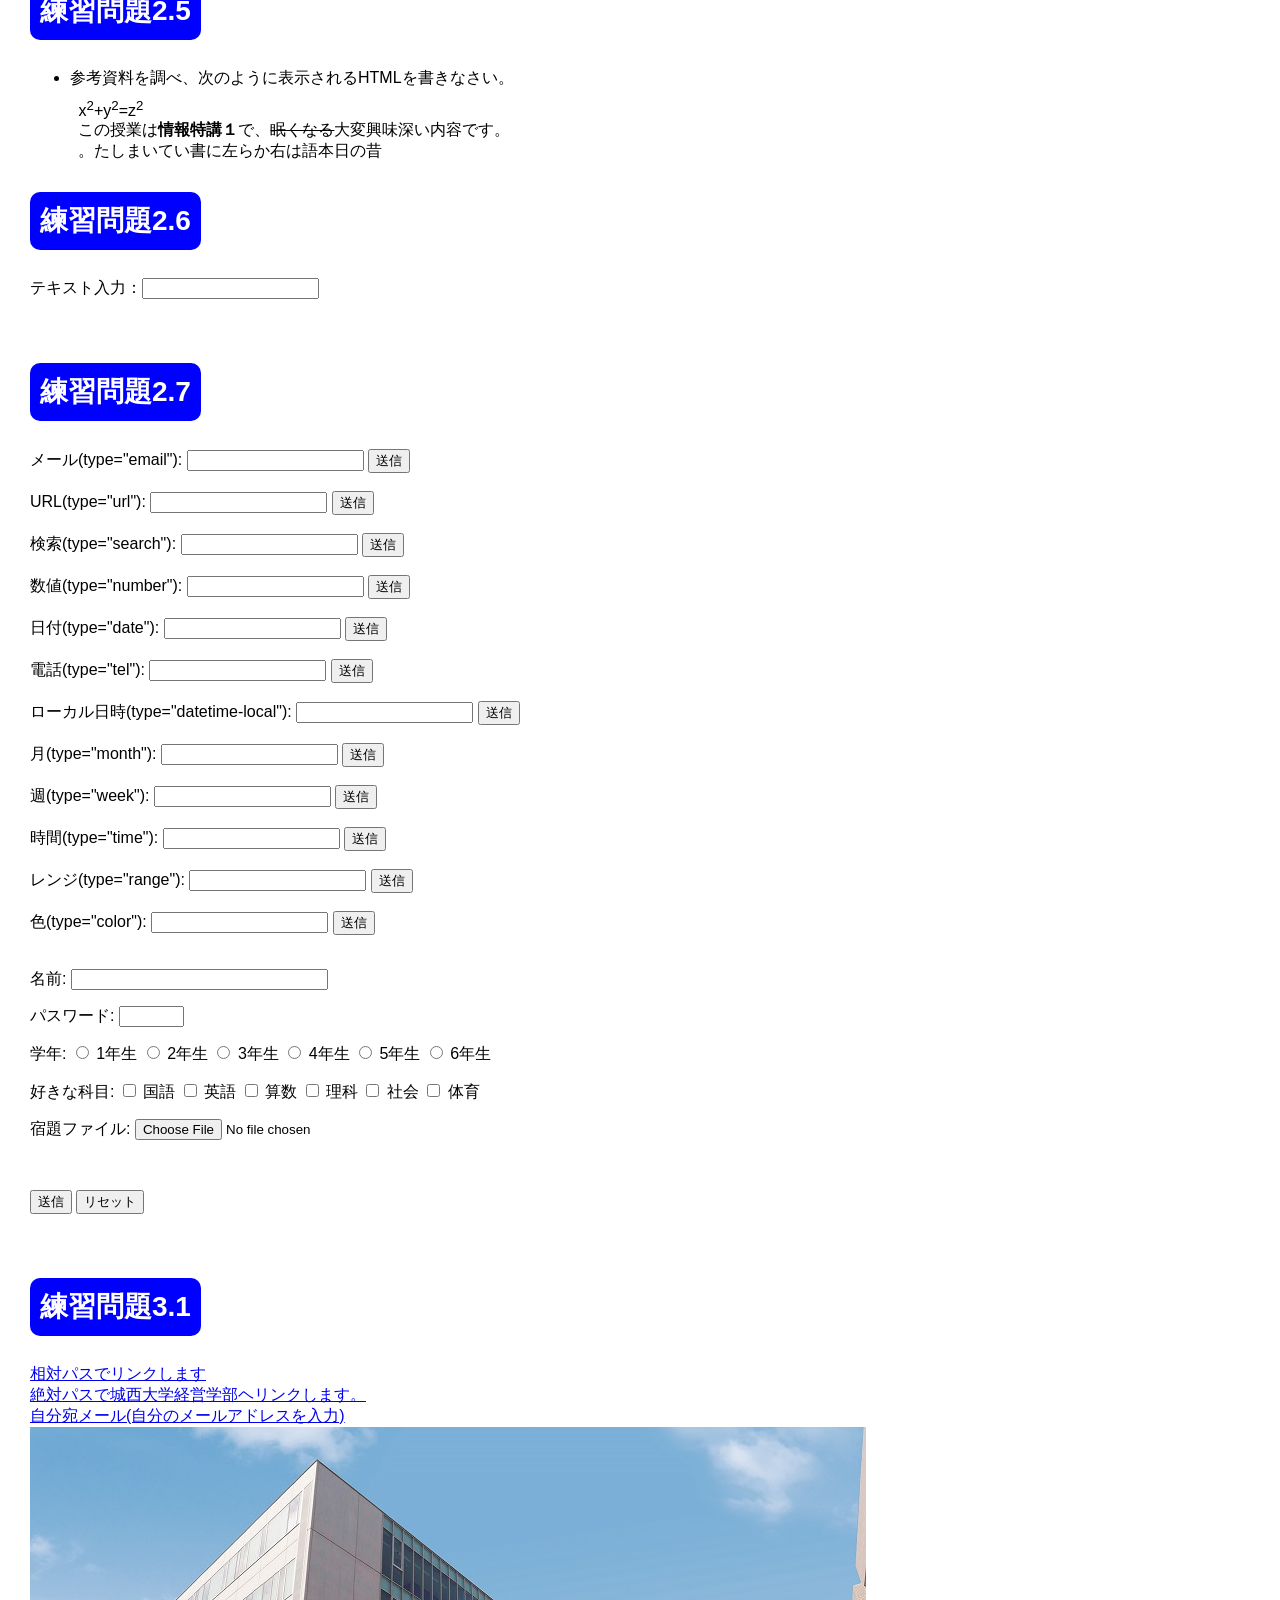
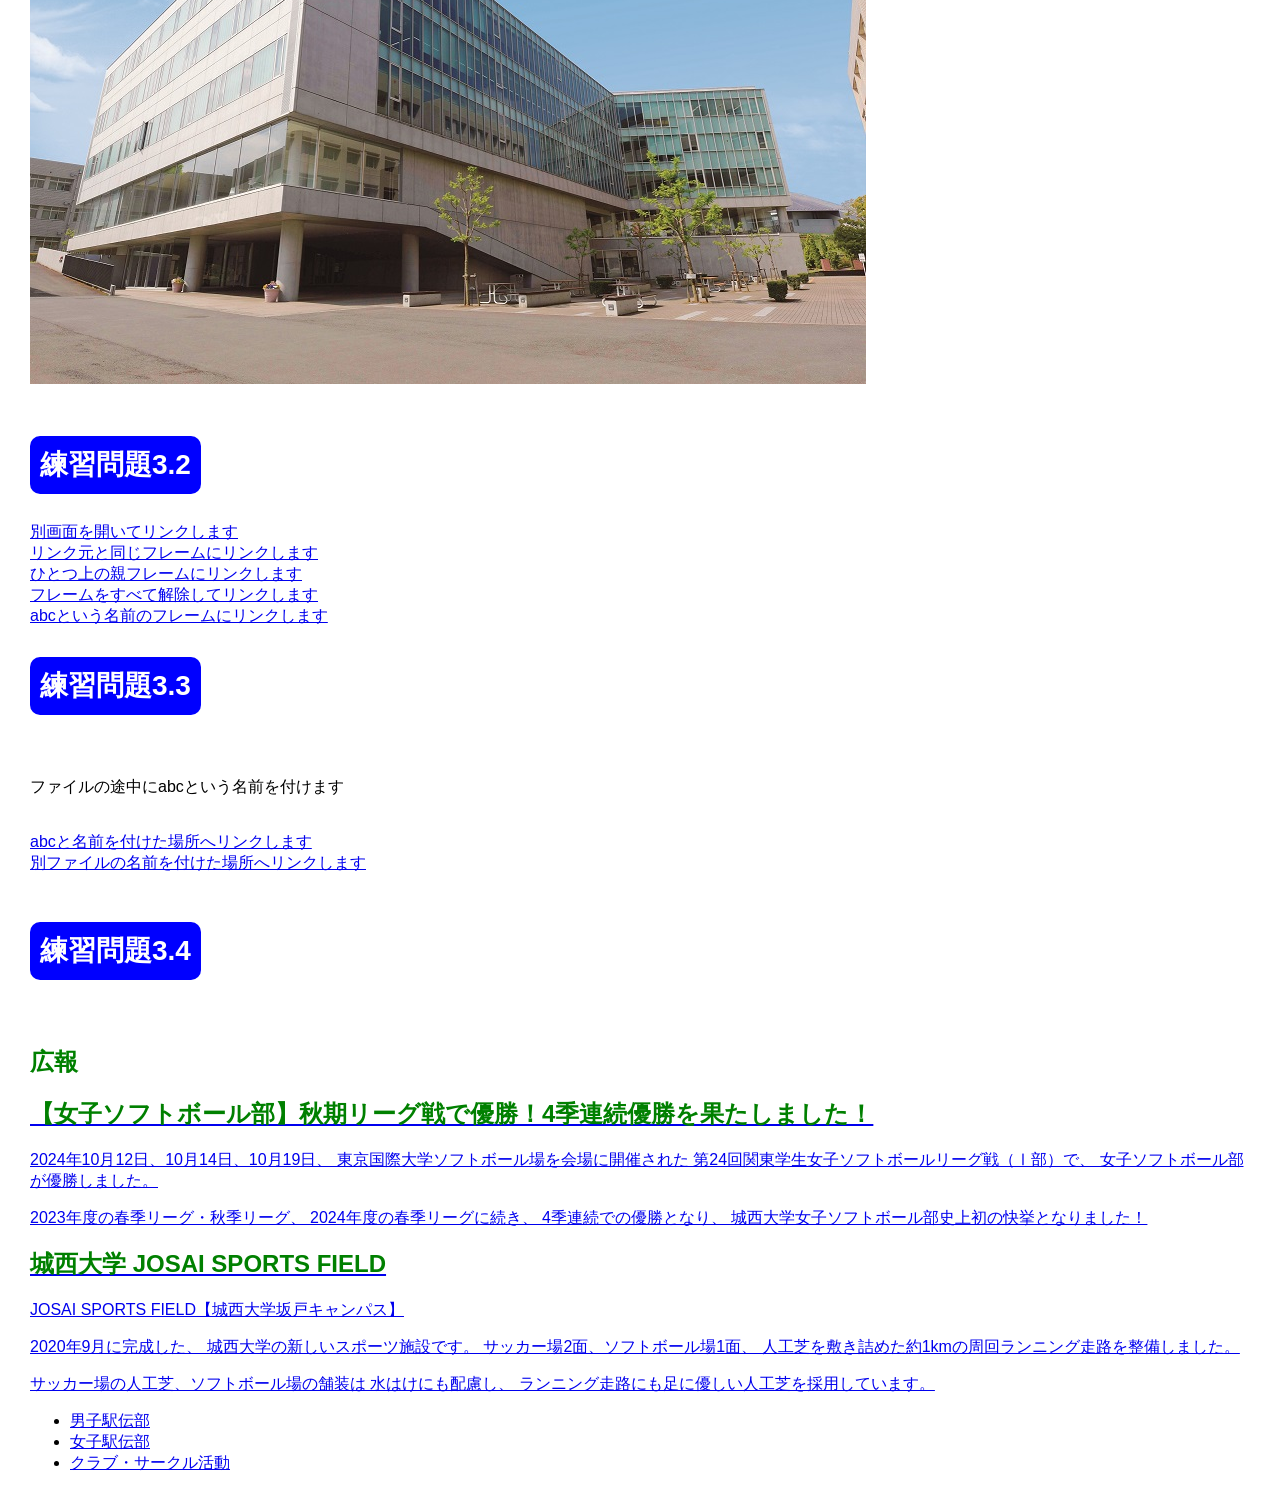
==== commit d0a238c9: "Update index.html" ====
--- a/index.html
+++ b/index.html
@@ -62,7 +62,6 @@
         <dd>ポイントは加算されません。</dd>
     </dl>
     <p class="exercise-title">練習問題2.4</p>
-     <th class="important">長所</th>
     <table class="sushi-table">
         <caption>
             <strong>お寿司をどこで食べるか? その長所と短所</strong>
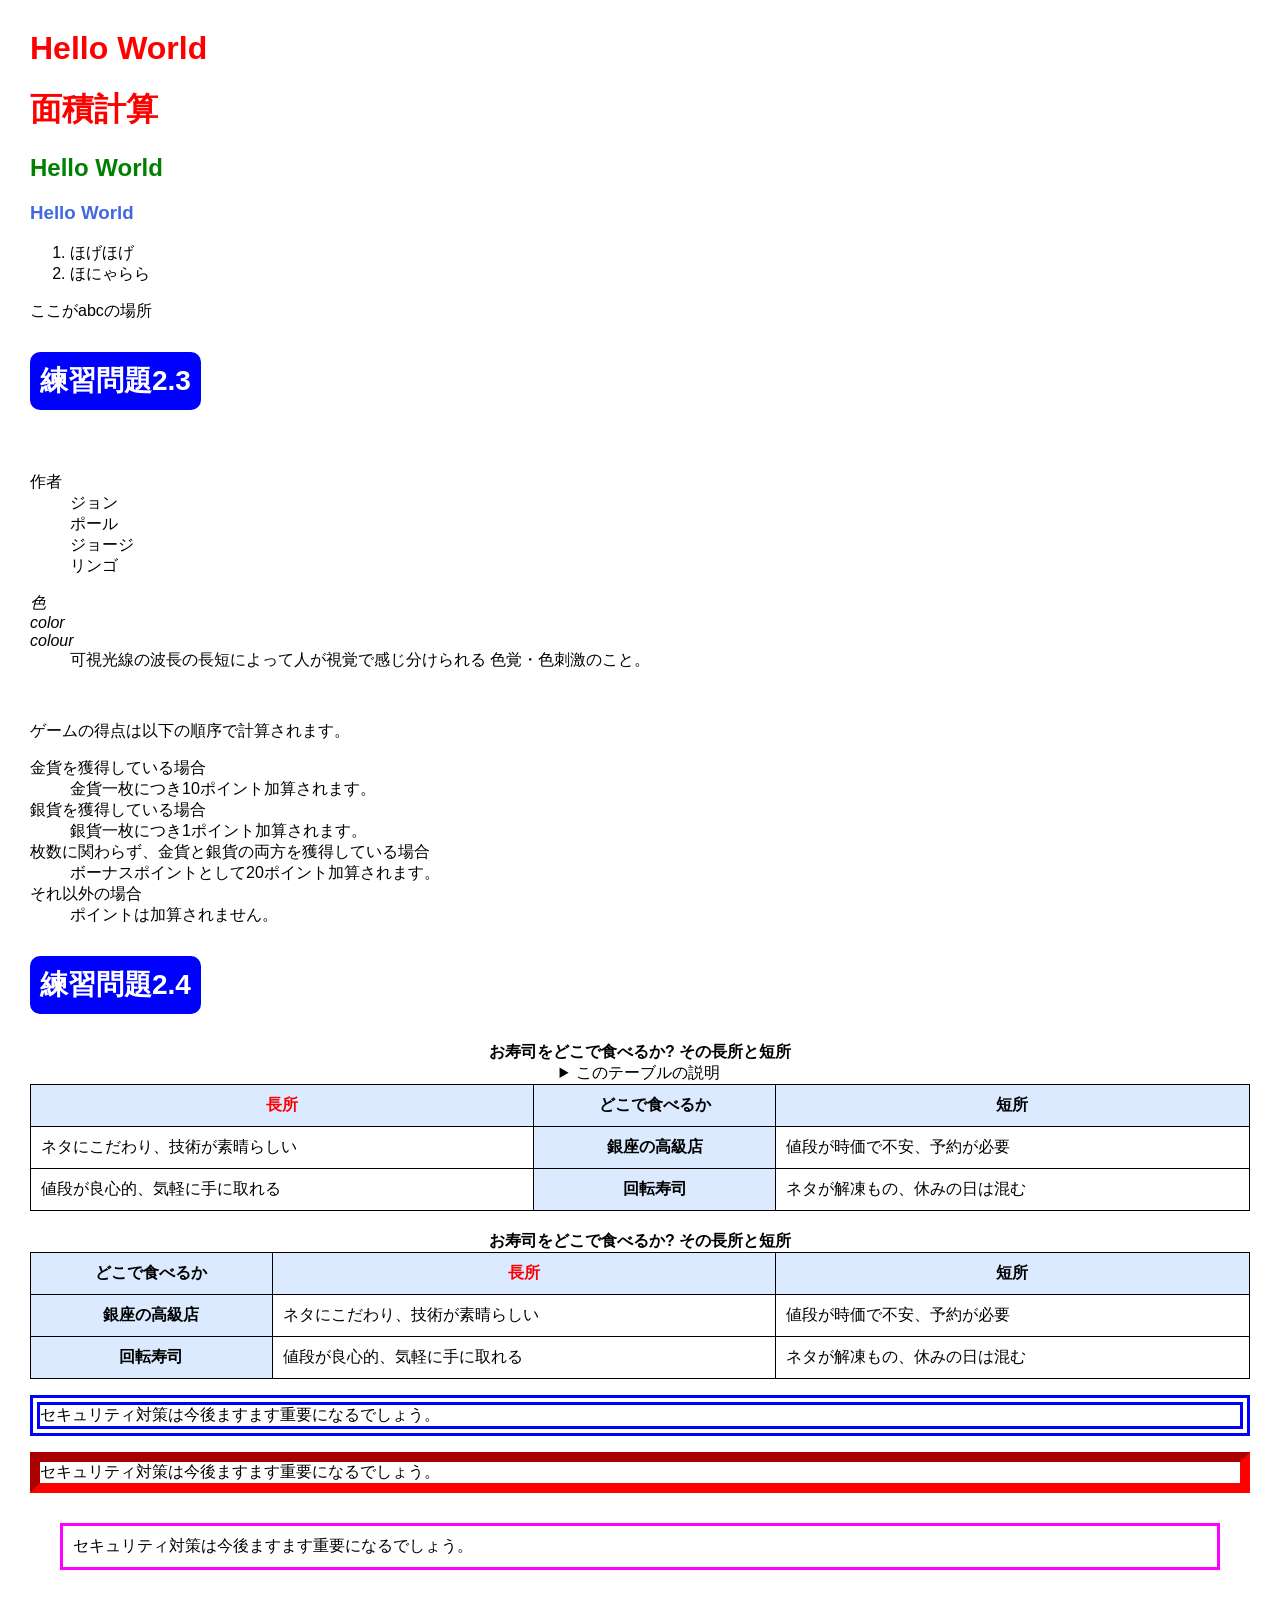
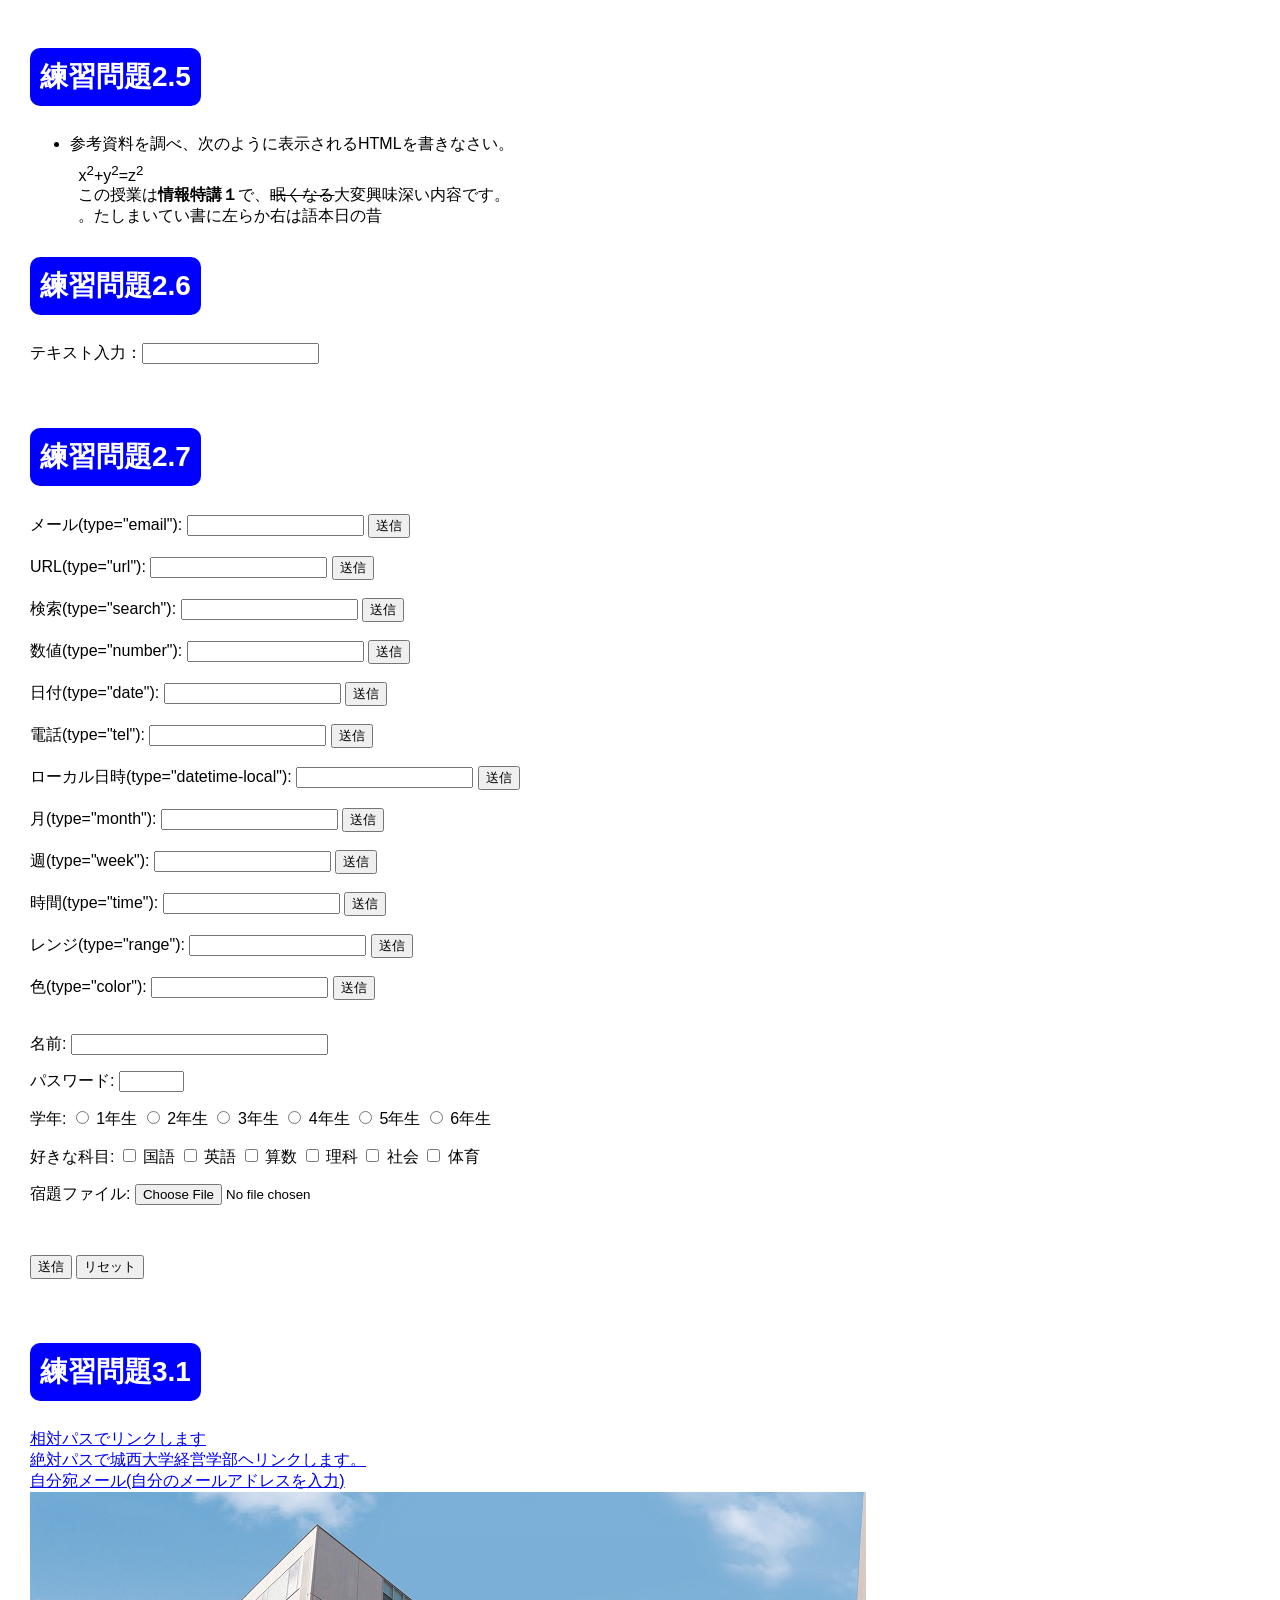
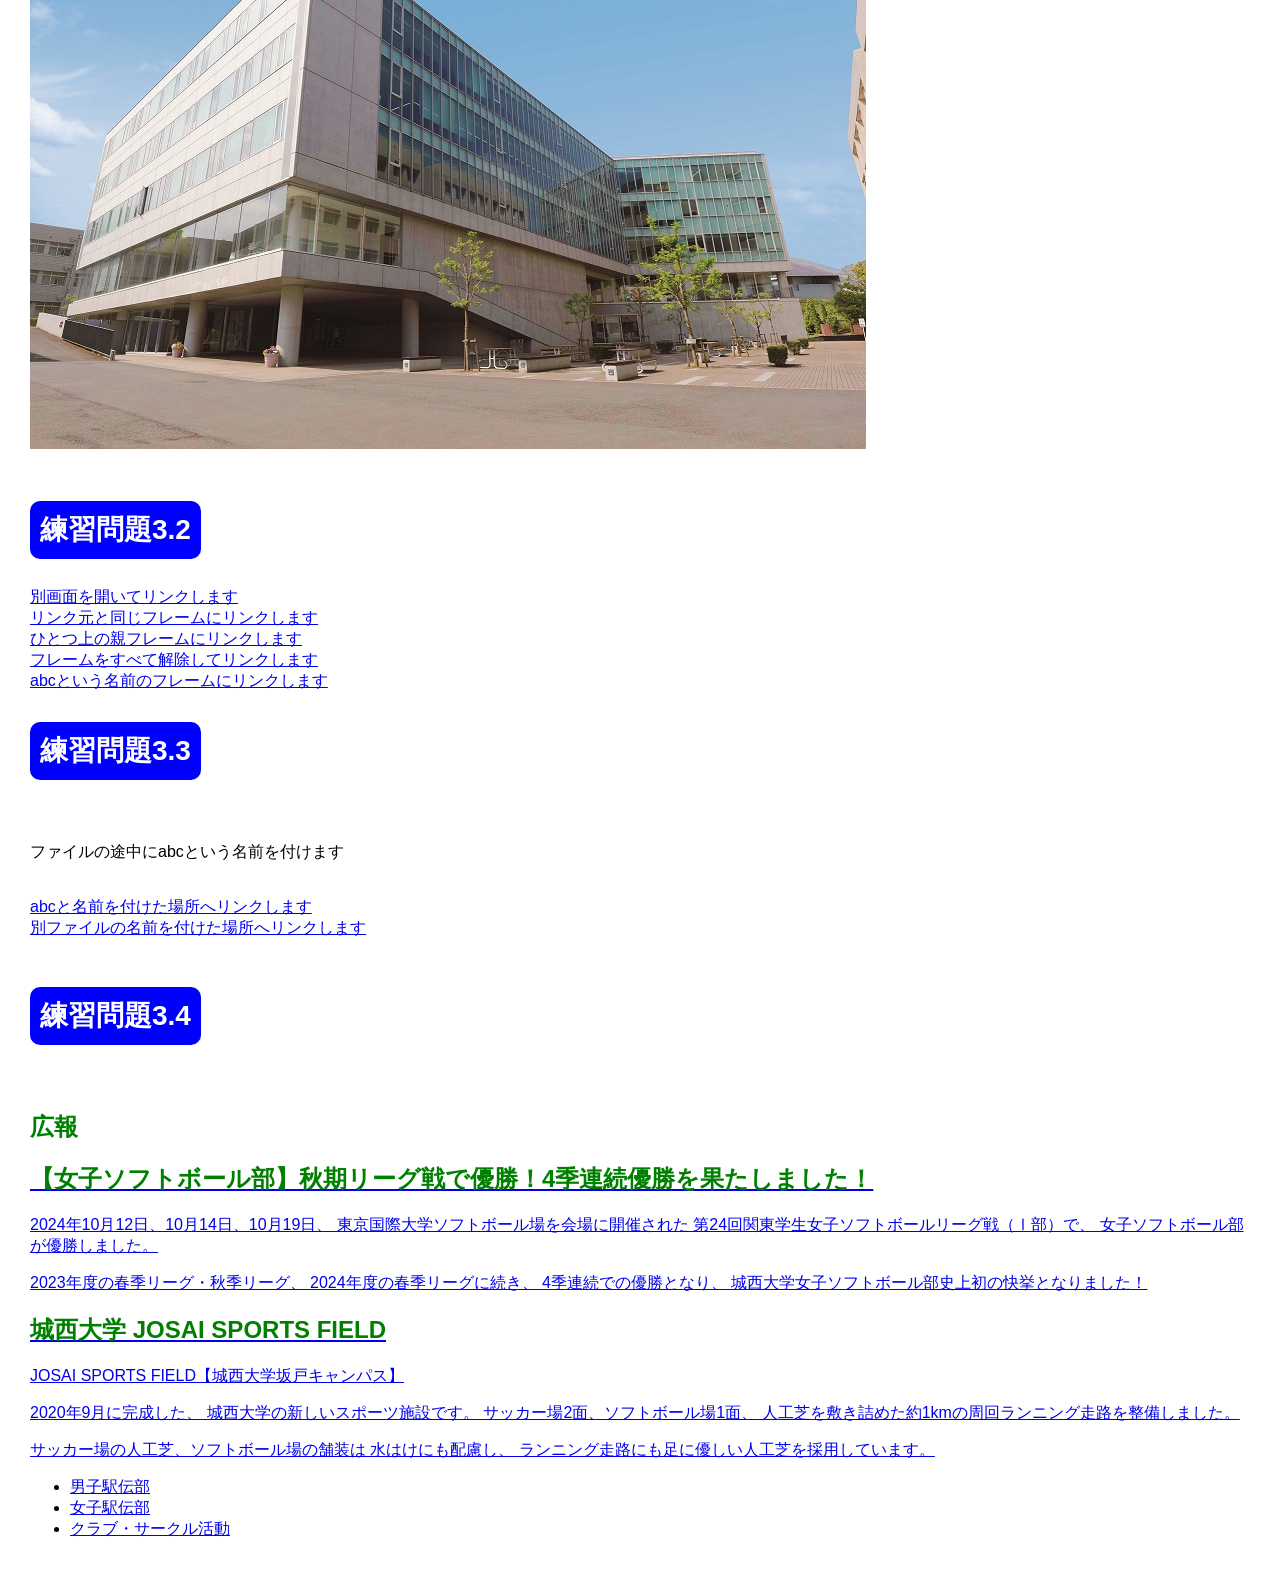
==== commit f2542b3f: "Update index.html" ====
--- a/index.html
+++ b/index.html
@@ -4,6 +4,7 @@
     <meta charset="UTF-8">
     <title>Web開発の練習2026</title>
 <link rel="stylesheet" href="mystyle.css"> <!-- この行を追加 -->
+<script src="myjs.js"></script>
 
     <style>
         .sushi-table {
@@ -20,9 +21,20 @@
             background-color: #dbeafe;
         }
     </style>
+    
 </head>
+
+    
 <body>
     <h1>Hello World</h1>
+     <h1>面積計算</h1>
+
+    <p id="result"></p>
+
+    <script src="script.js">
+        
+    </script>
+    
     <h2>Hello World</h2>
     <h3>Hello World</h3>
     <ol>
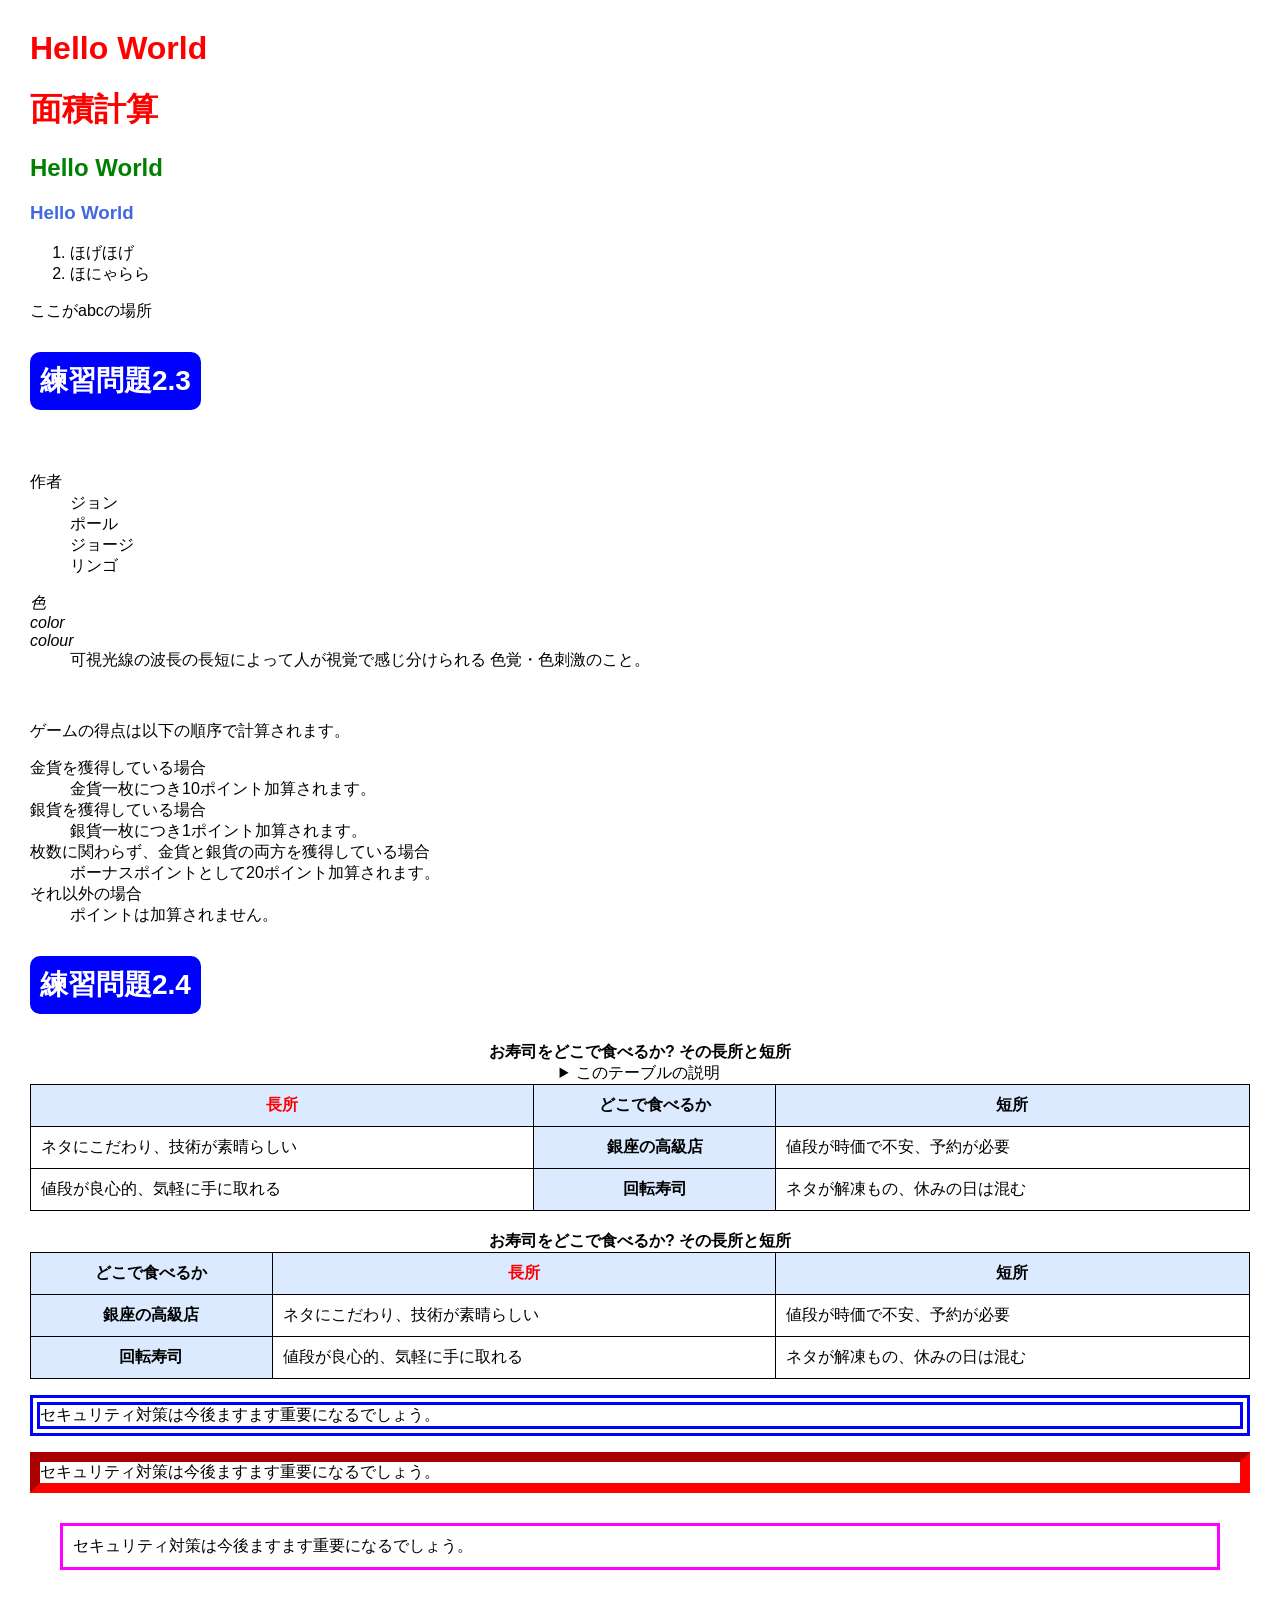
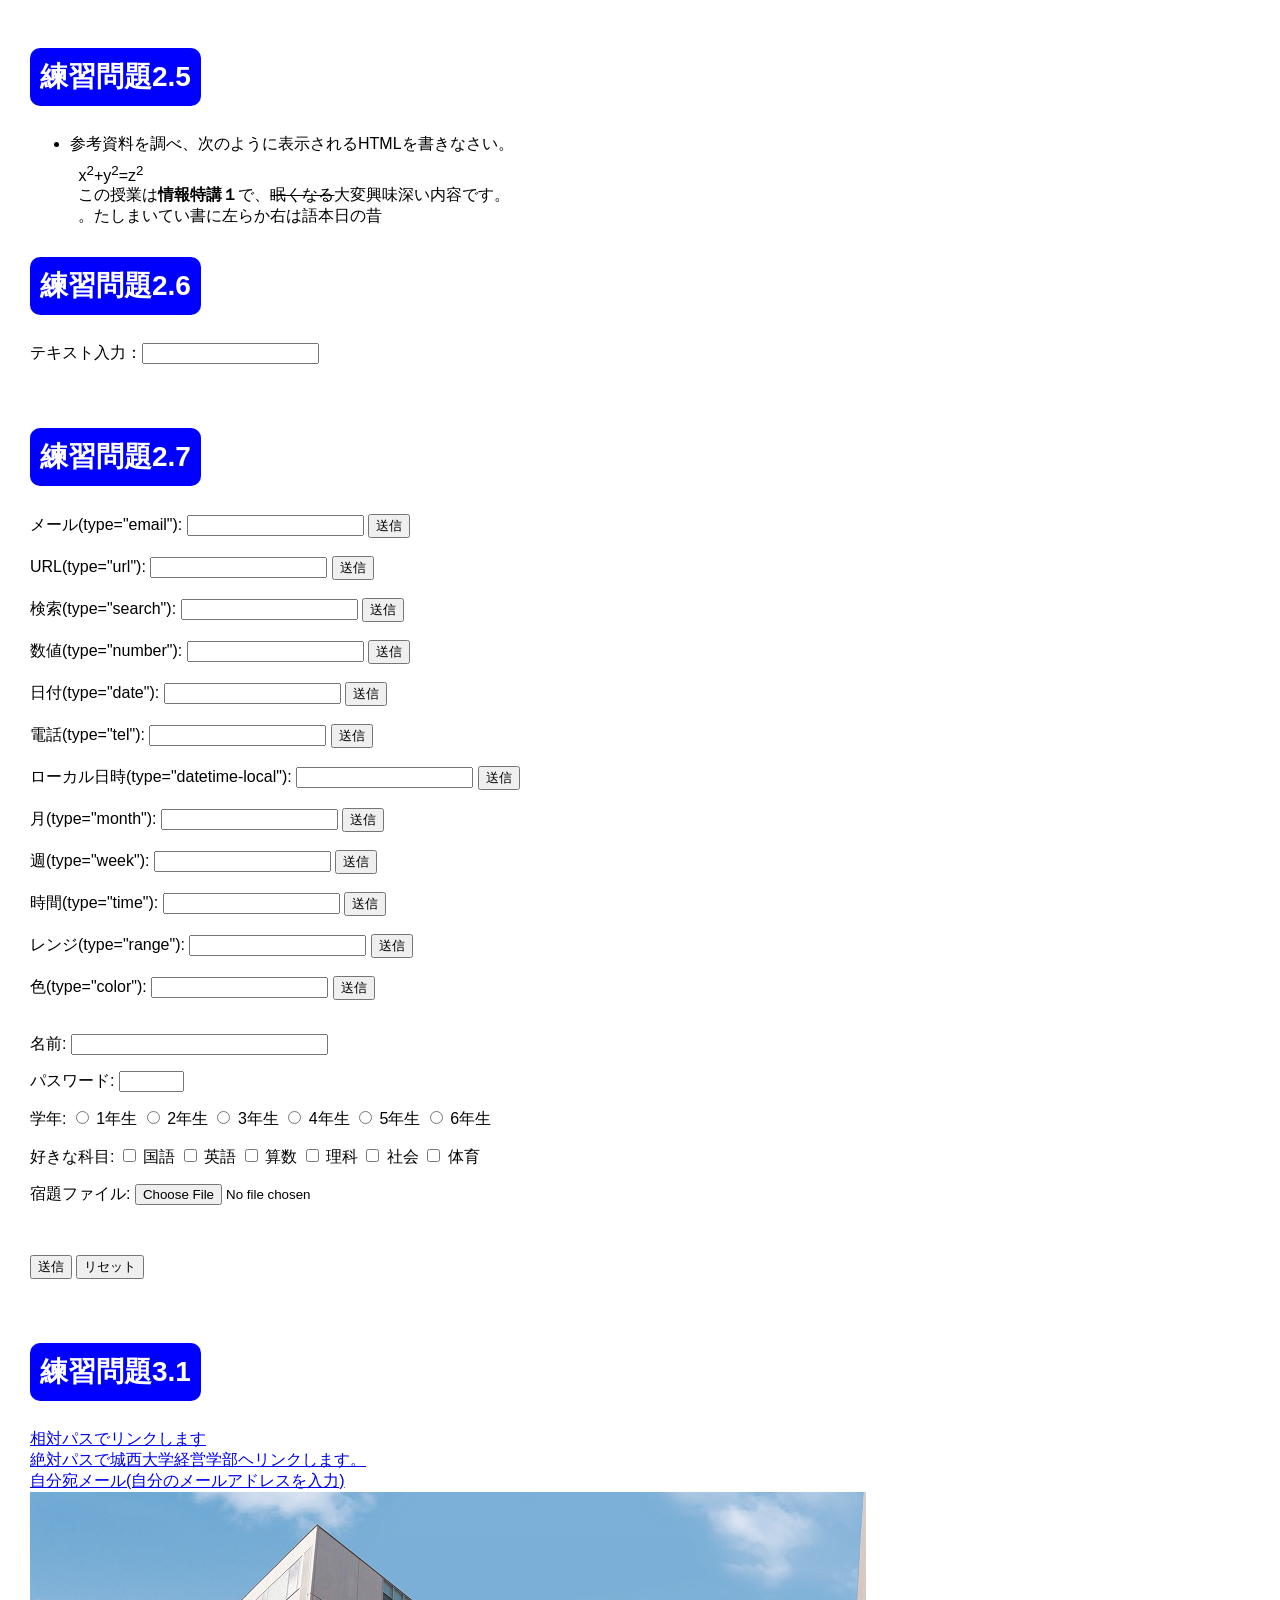
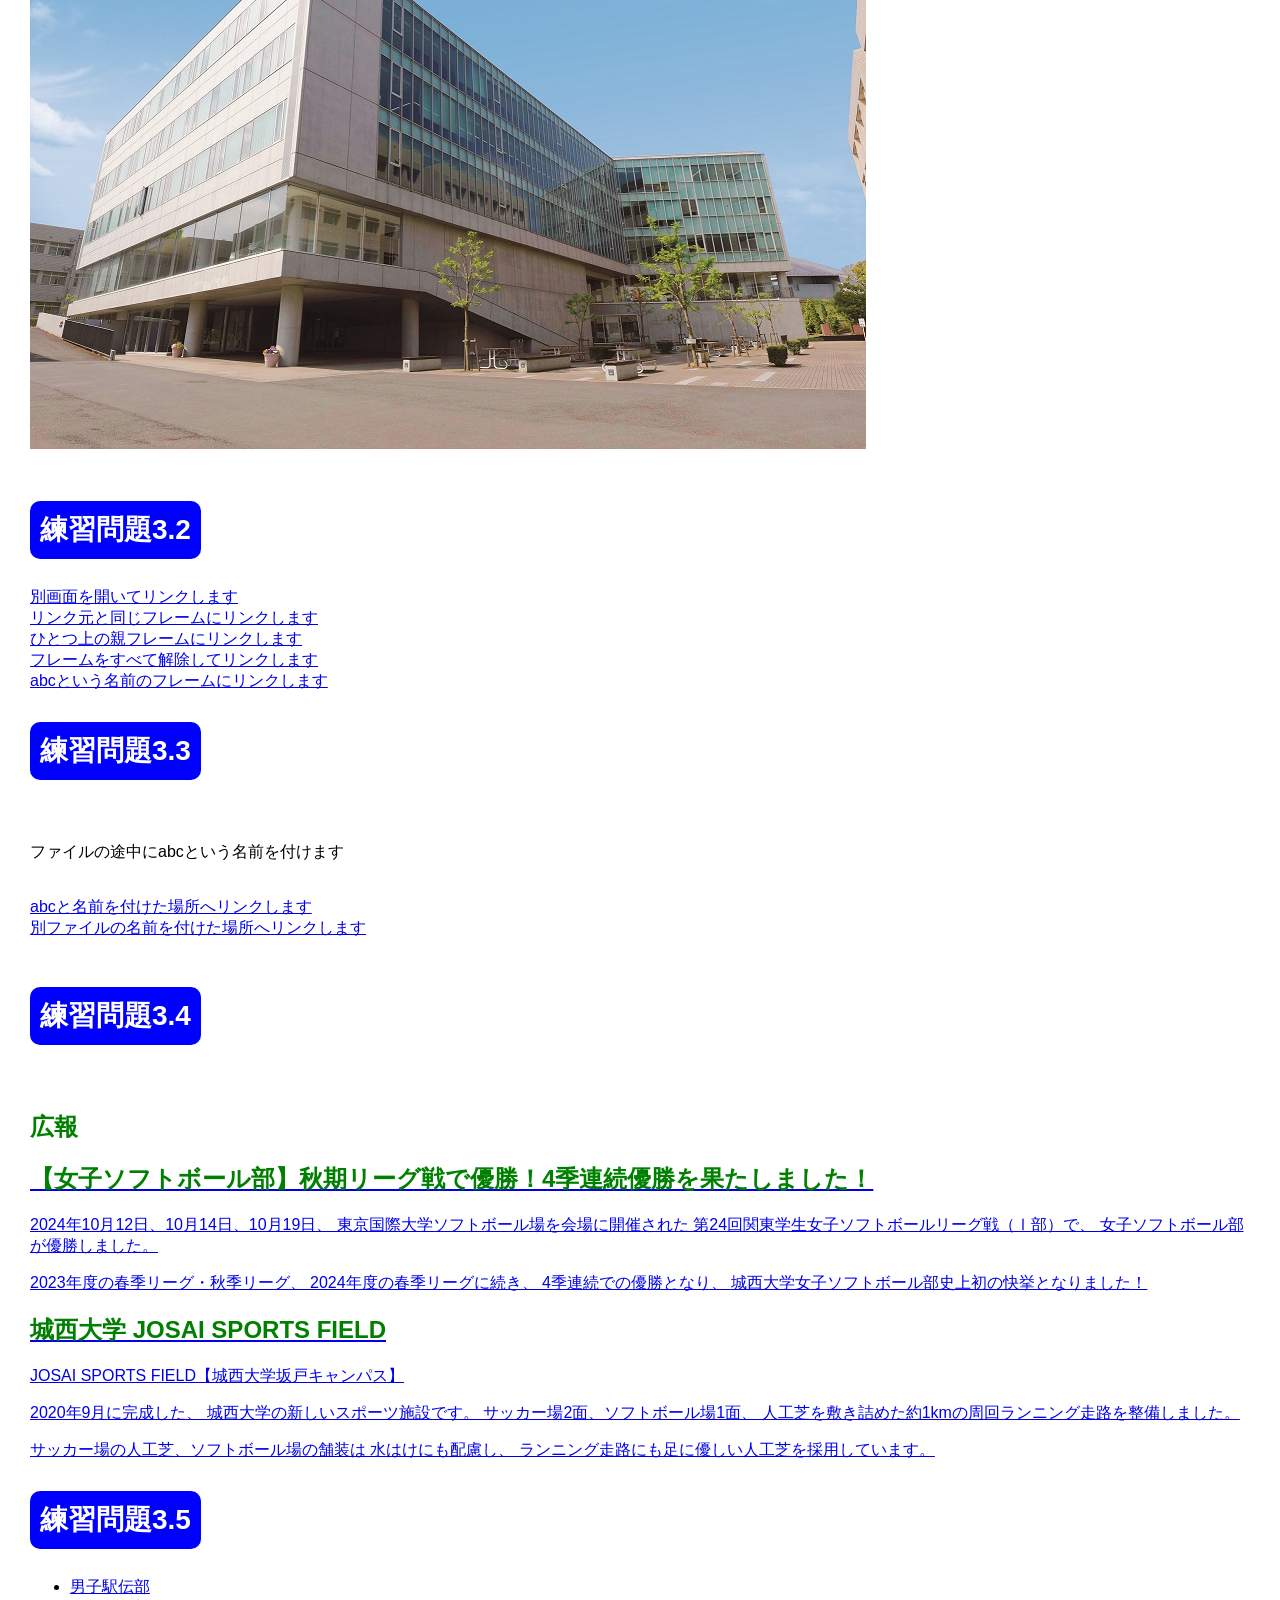
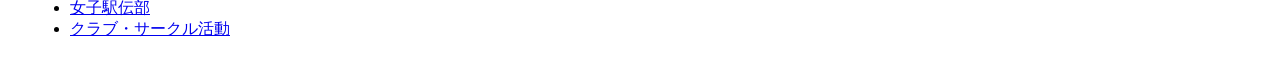
==== commit f82e0fca: "Update index.html" ====
--- a/index.html
+++ b/index.html
@@ -484,7 +484,7 @@
     </a>
 
 </aside>
-
+<p class="exercise-title">練習問題3.5</p>
 <nav>
     <ul>
         <li>
